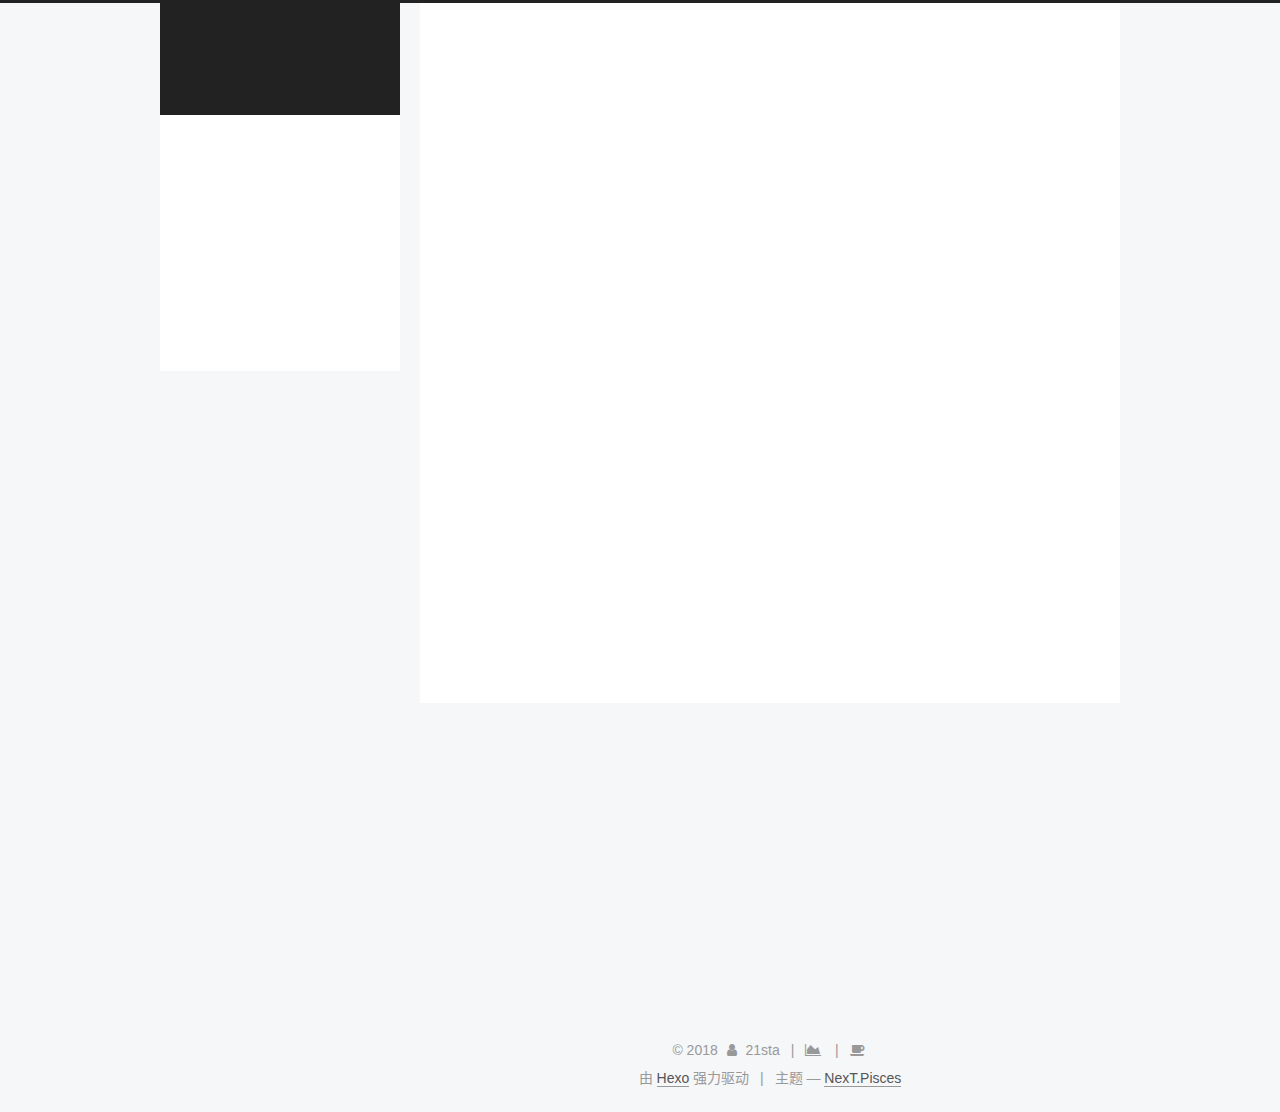
==== about/index.html @ e6b7f502 "Site updated: 2018-03-20 15:53:07" ====
<!DOCTYPE html>



  


<html class="theme-next pisces use-motion" lang="zh-CN">
<head>
  <meta charset="UTF-8"/>
<meta http-equiv="X-UA-Compatible" content="IE=edge" />
<meta name="viewport" content="width=device-width, initial-scale=1, maximum-scale=2"/>
<meta name="theme-color" content="#222">



  
  
  <link rel="stylesheet" href="/lib/needsharebutton/needsharebutton.css">




  
  
    
    
  <script src="/lib/pace/pace.min.js?v=1.0.2"></script>
  <link href="/lib/pace/pace-theme-minimal.min.css?v=1.0.2" rel="stylesheet">




  
  
  <link rel="stylesheet" media="all" href="/lib/Han/dist/han.min.css?v=3.3">




<meta http-equiv="Cache-Control" content="no-transform" />
<meta http-equiv="Cache-Control" content="no-siteapp" />
















  
  
  <link href="/lib/fancybox/source/jquery.fancybox.css?v=2.1.5" rel="stylesheet" type="text/css" />







<link href="/lib/font-awesome/css/font-awesome.min.css?v=4.6.2" rel="stylesheet" type="text/css" />

<link href="/css/main.css?v=6.0.6" rel="stylesheet" type="text/css" />


  <link rel="apple-touch-icon" sizes="180x180" href="/images/apple-touch-icon-next.png?v=6.0.6">


  <link rel="icon" type="image/png" sizes="32x32" href="/images/favicon-32x32-next.png?v=6.0.6">


  <link rel="icon" type="image/png" sizes="16x16" href="/images/favicon-16x16-next.png?v=6.0.6">


  <link rel="mask-icon" href="/images/logo.svg?v=6.0.6" color="#222">









<script type="text/javascript" id="hexo.configurations">
  var NexT = window.NexT || {};
  var CONFIG = {
    root: '/',
    scheme: 'Pisces',
    version: '6.0.6',
    sidebar: {"position":"left","display":"post","offset":12,"b2t":true,"scrollpercent":true,"onmobile":true},
    fancybox: true,
    fastclick: true,
    lazyload: true,
    tabs: true,
    motion: {"enable":true,"async":false,"transition":{"post_block":"fadeIn","post_header":"slideDownIn","post_body":"slideDownIn","coll_header":"slideLeftIn","sidebar":"slideUpIn"}},
    algolia: {
      applicationID: '',
      apiKey: '',
      indexName: '',
      hits: {"per_page":10},
      labels: {"input_placeholder":"Search for Posts","hits_empty":"We didn't find any results for the search: ${query}","hits_stats":"${hits} results found in ${time} ms"}
    }
  };
</script>


  




  <meta name="description" content="My Diary">
<meta property="og:type" content="website">
<meta property="og:title" content="about">
<meta property="og:url" content="http://21sta.github.io/about/index.html">
<meta property="og:site_name" content="21sta&#39;s Notes">
<meta property="og:description" content="My Diary">
<meta property="og:locale" content="zh-CN">
<meta property="og:updated_time" content="2018-03-19T18:52:12.191Z">
<meta name="twitter:card" content="summary">
<meta name="twitter:title" content="about">
<meta name="twitter:description" content="My Diary">



  <link rel="alternate" href="/atom.xml" title="21sta's Notes" type="application/atom+xml" />




  <link rel="canonical" href="http://21sta.github.io/about/"/>



<script type="text/javascript" id="page.configurations">
  CONFIG.page = {
    sidebar: "",
  };
</script>

  <title>about | 21sta's Notes</title>
  









  <noscript>
  <style type="text/css">
    .use-motion .motion-element,
    .use-motion .brand,
    .use-motion .menu-item,
    .sidebar-inner,
    .use-motion .post-block,
    .use-motion .pagination,
    .use-motion .comments,
    .use-motion .post-header,
    .use-motion .post-body,
    .use-motion .collection-title { opacity: initial; }

    .use-motion .logo,
    .use-motion .site-title,
    .use-motion .site-subtitle {
      opacity: initial;
      top: initial;
    }

    .use-motion {
      .logo-line-before i { left: initial; }
      .logo-line-after i { right: initial; }
    }
  </style>
</noscript>

</head>

<body itemscope itemtype="http://schema.org/WebPage" lang="zh-CN">

  
  
    
  

  <div class="container sidebar-position-left page-post-detail">
    <div class="headband"></div>

    <header id="header" class="header" itemscope itemtype="http://schema.org/WPHeader">
      <div class="header-inner"> 

<div class="site-brand-wrapper">
  <div class="site-meta ">
    

    <div class="custom-logo-site-title">
      <a href="/" class="brand" rel="start">
        <span class="logo-line-before"><i></i></span>
        <span class="site-title">21sta's Notes</span>
        <span class="logo-line-after"><i></i></span>
      </a>
    </div>
      
        <p class="site-subtitle">网络记事本</p>
      
  </div>

  <div class="site-nav-toggle">
    <button aria-label="切换导航栏">
      <span class="btn-bar"></span>
      <span class="btn-bar"></span>
      <span class="btn-bar"></span>
    </button>
  </div>
</div>

<nav class="site-nav">
  

  
    <ul id="menu" class="menu">
      
        
        
          
  <li class="menu-item menu-item-home">
    <a href="/" rel="section">
      <i class="menu-item-icon fa fa-fw fa-home"></i> <br />首页</a>
</li>

      
        
        
          
  <li class="menu-item menu-item-archives">
    <a href="/archives/" rel="section">
      <i class="menu-item-icon fa fa-fw fa-archive"></i> <br />归档<span class="badge">2</span>
      </a>
</li>

      
        
        
          
  <li class="menu-item menu-item-tags">
    <a href="/tags/" rel="section">
      <i class="menu-item-icon fa fa-fw fa-tags"></i> <br />标签<span class="badge">2</span>
      </a>
</li>

      
        
        
          
  <li class="menu-item menu-item-about">
    <a href="/about/" rel="section">
      <i class="menu-item-icon fa fa-fw fa-user"></i> <br />关于</a>
</li>

      
        
        
          
  <li class="menu-item menu-item-links">
    <a href="/links/" rel="section">
      <i class="menu-item-icon fa fa-fw fa-link"></i> <br />友链</a>
</li>

      

      
        <li class="menu-item menu-item-search">
          
            <a href="javascript:;" class="popup-trigger">
          
            
              <i class="menu-item-icon fa fa-search fa-fw"></i> <br />搜索</a>
        </li>
      
    </ul>
  

  

  
    <div class="site-search">
      
  <div class="popup search-popup local-search-popup">
  <div class="local-search-header clearfix">
    <span class="search-icon">
      <i class="fa fa-search"></i>
    </span>
    <span class="popup-btn-close">
      <i class="fa fa-times-circle"></i>
    </span>
    <div class="local-search-input-wrapper">
      <input autocomplete="off"
             placeholder="搜索..." spellcheck="false"
             type="text" id="local-search-input">
    </div>
  </div>
  <div id="local-search-result"></div>
</div>



    </div>
  
</nav>


  



 </div>
    </header>

    


    <main id="main" class="main">
      <div class="main-inner">
        <div class="content-wrap">
          
            

    
    
      
      
    
      
      
    
      
      
    
      
      
    
      
      
    
    

  


          
          <div id="content" class="content">
            

  <div id="posts" class="posts-expand">
    
    
    
    <div class="post-block page">
      <header class="post-header">

<h1 class="post-title" itemprop="name headline">about</h1>

<div class="post-meta">
  
  



</div>

</header>

      
      
      
      <div class="post-body han-init-context">
        
        
          
        
      </div>
      
      
      
    </div>
    



    
    
    
  </div>


          </div>
          

  
    <div class="comments" id="comments">
    </div>
  



        </div>
        
          
  
  <div class="sidebar-toggle">
    <div class="sidebar-toggle-line-wrap">
      <span class="sidebar-toggle-line sidebar-toggle-line-first"></span>
      <span class="sidebar-toggle-line sidebar-toggle-line-middle"></span>
      <span class="sidebar-toggle-line sidebar-toggle-line-last"></span>
    </div>
  </div>

  <aside id="sidebar" class="sidebar">
    
      <div id="sidebar-dimmer"></div>
    
    <div class="sidebar-inner">

      

      

      <section class="site-overview-wrap sidebar-panel sidebar-panel-active">
        <div class="site-overview">
          <div class="site-author motion-element" itemprop="author" itemscope itemtype="http://schema.org/Person">
            
              <img class="site-author-image" itemprop="image"
                src="https://wx2.sinaimg.cn/thumb150/8e6cb447gy1fg0fpwsnx1j20j60j675j.jpg"
                alt="21sta" />
            
              <p class="site-author-name" itemprop="name">21sta</p>
              <p class="site-description motion-element" itemprop="description">My Diary</p>
          </div>

          
            <nav class="site-state motion-element">
              
                <div class="site-state-item site-state-posts">
                
                  <a href="/archives/">
                
                    <span class="site-state-item-count">2</span>
                    <span class="site-state-item-name">日志</span>
                  </a>
                </div>
              

              
                
                
                <div class="site-state-item site-state-categories">
                  <a href="/categories/index.html">
                    
                    
                      
                    
                    <span class="site-state-item-count">1</span>
                    <span class="site-state-item-name">分类</span>
                  </a>
                </div>
              

              
                
                
                <div class="site-state-item site-state-tags">
                  <a href="/tags/index.html">
                    
                    
                      
                    
                      
                    
                    <span class="site-state-item-count">2</span>
                    <span class="site-state-item-name">标签</span>
                  </a>
                </div>
              
            </nav>
          

          
            <div class="feed-link motion-element">
              <a href="/atom.xml" rel="alternate">
                <i class="fa fa-rss"></i>
                RSS
              </a>
            </div>
          

          
            <div class="links-of-author motion-element">
              
                <span class="links-of-author-item">
                  <a href="https://github.com/21sta" target="_blank" title="GitHub"><i class="fa fa-fw fa-github"></i>GitHub</a>
                  
                </span>
              
                <span class="links-of-author-item">
                  <a href="http://weibo.com/21sta" target="_blank" title="微博"><i class="fa fa-fw fa-weibo"></i>微博</a>
                  
                </span>
              
                <span class="links-of-author-item">
                  <a href="http://douban.com/people/21sta" target="_blank" title="豆瓣"><i class="fa fa-fw fa-globe"></i>豆瓣</a>
                  
                </span>
              
                <span class="links-of-author-item">
                  <a href="http://www.zhihu.com/people/cn21sta" target="_blank" title="知乎"><i class="fa fa-fw fa-globe"></i>知乎</a>
                  
                </span>
              
            </div>
          

          
          

          
          
            <div class="links-of-blogroll motion-element links-of-blogroll-inline">
              <div class="links-of-blogroll-title">
                <i class="fa  fa-fw fa-link"></i>
                Links
              </div>
              <ul class="links-of-blogroll-list">
                
                  <li class="links-of-blogroll-item">
                    <a href="http://theme-next.iissnan.com/" title="NexT使用文档" target="_blank">NexT使用文档</a>
                  </li>
                
                  <li class="links-of-blogroll-item">
                    <a href="https://leaferx.online" title="LEAFERx" target="_blank">LEAFERx</a>
                  </li>
                
                  <li class="links-of-blogroll-item">
                    <a href="http://notes.iissnan.com" title="IIssNan" target="_blank">IIssNan</a>
                  </li>
                
                  <li class="links-of-blogroll-item">
                    <a href="http://www.ixirong.com" title="自由" target="_blank">自由</a>
                  </li>
                
                  <li class="links-of-blogroll-item">
                    <a href="https://raincal.com" title="Raincal" target="_blank">Raincal</a>
                  </li>
                
                  <li class="links-of-blogroll-item">
                    <a href="http://www.arao.me" title="ARAO'S BLOG" target="_blank">ARAO'S BLOG</a>
                  </li>
                
                  <li class="links-of-blogroll-item">
                    <a href="https://blog.fooleap.org" title="Fooleap" target="_blank">Fooleap</a>
                  </li>
                
                  <li class="links-of-blogroll-item">
                    <a href="http://dmkf.xyz" title="程序员技术栈" target="_blank">程序员技术栈</a>
                  </li>
                
                  <li class="links-of-blogroll-item">
                    <a href="https://kmac007.me" title="kmac007" target="_blank">kmac007</a>
                  </li>
                
                  <li class="links-of-blogroll-item">
                    <a href="http://opoo.org" title="opoo" target="_blank">opoo</a>
                  </li>
                
                  <li class="links-of-blogroll-item">
                    <a href="http://shenzekun.cn" title="Moorez" target="_blank">Moorez</a>
                  </li>
                
                  <li class="links-of-blogroll-item">
                    <a href="http://www.april1985.com" title="APRIL" target="_blank">APRIL</a>
                  </li>
                
              </ul>
            </div>
          

          
            
          
          

        </div>
      </section>

      

      
        <div class="back-to-top">
          <i class="fa fa-arrow-up"></i>
          
            <span id="scrollpercent"><span>0</span>%</span>
          
        </div>
      

    </div>
  </aside>


        
      </div>
    </main>

    <footer id="footer" class="footer">
      <div class="footer-inner">
        <div class="copyright">&copy; <span itemprop="copyrightYear">2018</span>
  <span class="with-love">
    <i class="fa fa-user"></i>
  </span>
  <span class="author" itemprop="copyrightHolder">21sta</span>

  
    <span class="post-meta-divider">|</span>
    <span class="post-meta-item-icon">
      <i class="fa fa-area-chart"></i>
    </span>
    
    <span title="站点总字数"></span>
  

  
    <span class="post-meta-divider">|</span>
    <span class="post-meta-item-icon">
      <i class="fa fa-coffee"></i>
    </span>
    
    <span title="站点总阅读时长"></span>
  
</div>




  <div class="powered-by">由 <a class="theme-link" target="_blank" href="https://hexo.io">Hexo</a> 强力驱动</div>



  <span class="post-meta-divider">|</span>



  <div class="theme-info">主题 &mdash; <a class="theme-link" target="_blank" href="https://github.com/theme-next/hexo-theme-next">NexT.Pisces</a></div>




        








        
      </div>
    </footer>

    

    

  </div>

  

<script type="text/javascript">
  if (Object.prototype.toString.call(window.Promise) !== '[object Function]') {
    window.Promise = null;
  }
</script>





  



  






  













  



  
  
    <script type="text/javascript" src="/lib/jquery/index.js?v=2.1.3"></script>
  

  
  
    <script type="text/javascript" src="/lib/fastclick/lib/fastclick.min.js?v=1.0.6"></script>
  

  
  
    <script type="text/javascript" src="/lib/jquery_lazyload/jquery.lazyload.js?v=1.9.7"></script>
  

  
  
    <script type="text/javascript" src="/lib/velocity/velocity.min.js?v=1.2.1"></script>
  

  
  
    <script type="text/javascript" src="/lib/velocity/velocity.ui.min.js?v=1.2.1"></script>
  

  
  
    <script type="text/javascript" src="/lib/fancybox/source/jquery.fancybox.pack.js?v=2.1.5"></script>
  

  
  
    <script type="text/javascript" src="/lib/reading_progress/reading_progress.js"></script>
  


  


  <script type="text/javascript" src="/js/src/utils.js?v=6.0.6"></script>

  <script type="text/javascript" src="/js/src/motion.js?v=6.0.6"></script>



  
  


  <script type="text/javascript" src="/js/src/affix.js?v=6.0.6"></script>

  <script type="text/javascript" src="/js/src/schemes/pisces.js?v=6.0.6"></script>



  
  <script type="text/javascript" src="/js/src/scrollspy.js?v=6.0.6"></script>
<script type="text/javascript" src="/js/src/post-details.js?v=6.0.6"></script>



  


  <script type="text/javascript" src="/js/src/bootstrap.js?v=6.0.6"></script>



  



	





  





  








  <script src="//cdn1.lncld.net/static/js/3.0.4/av-min.js"></script>
  
  
  <script src="//unpkg.com/valine/dist/Valine.min.js"></script>
  
  <script type="text/javascript">
    var GUEST = ['nick','mail','link'];
    var guest = 'nick,mail,link';
    guest = guest.split(',').filter(function (item) {
      return GUEST.indexOf(item)>-1;
    });
    new Valine({
        el: '#comments' ,
        verify: false,
        notify: false,
        appId: '337gGikY5wqgeUu5D2CzSbh7-gzGzoHsz',
        appKey: 'hsAPDXO1KFnT1AE06DlzmfPN',
        placeholder: 'Just go go',
        avatar:'mm',
        guest_info:guest,
        pageSize:'10' || 10,
    });
  </script>



  

  <script type="text/javascript">
    // Popup Window;
    var isfetched = false;
    var isXml = true;
    // Search DB path;
    var search_path = "search.xml";
    if (search_path.length === 0) {
      search_path = "search.xml";
    } else if (/json$/i.test(search_path)) {
      isXml = false;
    }
    var path = "/" + search_path;
    // monitor main search box;

    var onPopupClose = function (e) {
      $('.popup').hide();
      $('#local-search-input').val('');
      $('.search-result-list').remove();
      $('#no-result').remove();
      $(".local-search-pop-overlay").remove();
      $('body').css('overflow', '');
    }

    function proceedsearch() {
      $("body")
        .append('<div class="search-popup-overlay local-search-pop-overlay"></div>')
        .css('overflow', 'hidden');
      $('.search-popup-overlay').click(onPopupClose);
      $('.popup').toggle();
      var $localSearchInput = $('#local-search-input');
      $localSearchInput.attr("autocapitalize", "none");
      $localSearchInput.attr("autocorrect", "off");
      $localSearchInput.focus();
    }

    // search function;
    var searchFunc = function(path, search_id, content_id) {
      'use strict';

      // start loading animation
      $("body")
        .append('<div class="search-popup-overlay local-search-pop-overlay">' +
          '<div id="search-loading-icon">' +
          '<i class="fa fa-spinner fa-pulse fa-5x fa-fw"></i>' +
          '</div>' +
          '</div>')
        .css('overflow', 'hidden');
      $("#search-loading-icon").css('margin', '20% auto 0 auto').css('text-align', 'center');

      

      $.ajax({
        url: path,
        dataType: isXml ? "xml" : "json",
        async: true,
        success: function(res) {
          // get the contents from search data
          isfetched = true;
          $('.popup').detach().appendTo('.header-inner');
          var datas = isXml ? $("entry", res).map(function() {
            return {
              title: $("title", this).text(),
              content: $("content",this).text(),
              url: $("url" , this).text()
            };
          }).get() : res;
          var input = document.getElementById(search_id);
          var resultContent = document.getElementById(content_id);
          var inputEventFunction = function() {
            var searchText = input.value.trim().toLowerCase();
            var keywords = searchText.split(/[\s\-]+/);
            if (keywords.length > 1) {
              keywords.push(searchText);
            }
            var resultItems = [];
            if (searchText.length > 0) {
              // perform local searching
              datas.forEach(function(data) {
                var isMatch = false;
                var hitCount = 0;
                var searchTextCount = 0;
                var title = data.title.trim();
                var titleInLowerCase = title.toLowerCase();
                var content = data.content.trim().replace(/<[^>]+>/g,"");
                
                var contentInLowerCase = content.toLowerCase();
                var articleUrl = decodeURIComponent(data.url);
                var indexOfTitle = [];
                var indexOfContent = [];
                // only match articles with not empty titles
                if(title != '') {
                  keywords.forEach(function(keyword) {
                    function getIndexByWord(word, text, caseSensitive) {
                      var wordLen = word.length;
                      if (wordLen === 0) {
                        return [];
                      }
                      var startPosition = 0, position = [], index = [];
                      if (!caseSensitive) {
                        text = text.toLowerCase();
                        word = word.toLowerCase();
                      }
                      while ((position = text.indexOf(word, startPosition)) > -1) {
                        index.push({position: position, word: word});
                        startPosition = position + wordLen;
                      }
                      return index;
                    }

                    indexOfTitle = indexOfTitle.concat(getIndexByWord(keyword, titleInLowerCase, false));
                    indexOfContent = indexOfContent.concat(getIndexByWord(keyword, contentInLowerCase, false));
                  });
                  if (indexOfTitle.length > 0 || indexOfContent.length > 0) {
                    isMatch = true;
                    hitCount = indexOfTitle.length + indexOfContent.length;
                  }
                }

                // show search results

                if (isMatch) {
                  // sort index by position of keyword

                  [indexOfTitle, indexOfContent].forEach(function (index) {
                    index.sort(function (itemLeft, itemRight) {
                      if (itemRight.position !== itemLeft.position) {
                        return itemRight.position - itemLeft.position;
                      } else {
                        return itemLeft.word.length - itemRight.word.length;
                      }
                    });
                  });

                  // merge hits into slices

                  function mergeIntoSlice(text, start, end, index) {
                    var item = index[index.length - 1];
                    var position = item.position;
                    var word = item.word;
                    var hits = [];
                    var searchTextCountInSlice = 0;
                    while (position + word.length <= end && index.length != 0) {
                      if (word === searchText) {
                        searchTextCountInSlice++;
                      }
                      hits.push({position: position, length: word.length});
                      var wordEnd = position + word.length;

                      // move to next position of hit

                      index.pop();
                      while (index.length != 0) {
                        item = index[index.length - 1];
                        position = item.position;
                        word = item.word;
                        if (wordEnd > position) {
                          index.pop();
                        } else {
                          break;
                        }
                      }
                    }
                    searchTextCount += searchTextCountInSlice;
                    return {
                      hits: hits,
                      start: start,
                      end: end,
                      searchTextCount: searchTextCountInSlice
                    };
                  }

                  var slicesOfTitle = [];
                  if (indexOfTitle.length != 0) {
                    slicesOfTitle.push(mergeIntoSlice(title, 0, title.length, indexOfTitle));
                  }

                  var slicesOfContent = [];
                  while (indexOfContent.length != 0) {
                    var item = indexOfContent[indexOfContent.length - 1];
                    var position = item.position;
                    var word = item.word;
                    // cut out 100 characters
                    var start = position - 20;
                    var end = position + 80;
                    if(start < 0){
                      start = 0;
                    }
                    if (end < position + word.length) {
                      end = position + word.length;
                    }
                    if(end > content.length){
                      end = content.length;
                    }
                    slicesOfContent.push(mergeIntoSlice(content, start, end, indexOfContent));
                  }

                  // sort slices in content by search text's count and hits' count

                  slicesOfContent.sort(function (sliceLeft, sliceRight) {
                    if (sliceLeft.searchTextCount !== sliceRight.searchTextCount) {
                      return sliceRight.searchTextCount - sliceLeft.searchTextCount;
                    } else if (sliceLeft.hits.length !== sliceRight.hits.length) {
                      return sliceRight.hits.length - sliceLeft.hits.length;
                    } else {
                      return sliceLeft.start - sliceRight.start;
                    }
                  });

                  // select top N slices in content

                  var upperBound = parseInt('1');
                  if (upperBound >= 0) {
                    slicesOfContent = slicesOfContent.slice(0, upperBound);
                  }

                  // highlight title and content

                  function highlightKeyword(text, slice) {
                    var result = '';
                    var prevEnd = slice.start;
                    slice.hits.forEach(function (hit) {
                      result += text.substring(prevEnd, hit.position);
                      var end = hit.position + hit.length;
                      result += '<b class="search-keyword">' + text.substring(hit.position, end) + '</b>';
                      prevEnd = end;
                    });
                    result += text.substring(prevEnd, slice.end);
                    return result;
                  }

                  var resultItem = '';

                  if (slicesOfTitle.length != 0) {
                    resultItem += "<li><a href='" + articleUrl + "' class='search-result-title'>" + highlightKeyword(title, slicesOfTitle[0]) + "</a>";
                  } else {
                    resultItem += "<li><a href='" + articleUrl + "' class='search-result-title'>" + title + "</a>";
                  }

                  slicesOfContent.forEach(function (slice) {
                    resultItem += "<a href='" + articleUrl + "'>" +
                      "<p class=\"search-result\">" + highlightKeyword(content, slice) +
                      "...</p>" + "</a>";
                  });

                  resultItem += "</li>";
                  resultItems.push({
                    item: resultItem,
                    searchTextCount: searchTextCount,
                    hitCount: hitCount,
                    id: resultItems.length
                  });
                }
              })
            };
            if (keywords.length === 1 && keywords[0] === "") {
              resultContent.innerHTML = '<div id="no-result"><i class="fa fa-search fa-5x" /></div>'
            } else if (resultItems.length === 0) {
              resultContent.innerHTML = '<div id="no-result"><i class="fa fa-frown-o fa-5x" /></div>'
            } else {
              resultItems.sort(function (resultLeft, resultRight) {
                if (resultLeft.searchTextCount !== resultRight.searchTextCount) {
                  return resultRight.searchTextCount - resultLeft.searchTextCount;
                } else if (resultLeft.hitCount !== resultRight.hitCount) {
                  return resultRight.hitCount - resultLeft.hitCount;
                } else {
                  return resultRight.id - resultLeft.id;
                }
              });
              var searchResultList = '<ul class=\"search-result-list\">';
              resultItems.forEach(function (result) {
                searchResultList += result.item;
              })
              searchResultList += "</ul>";
              resultContent.innerHTML = searchResultList;
            }
          }

          if ('auto' === 'auto') {
            input.addEventListener('input', inputEventFunction);
          } else {
            $('.search-icon').click(inputEventFunction);
            input.addEventListener('keypress', function (event) {
              if (event.keyCode === 13) {
                inputEventFunction();
              }
            });
          }

          // remove loading animation
          $(".local-search-pop-overlay").remove();
          $('body').css('overflow', '');

          proceedsearch();
        }
      });
    }

    // handle and trigger popup window;
    $('.popup-trigger').click(function(e) {
      e.stopPropagation();
      if (isfetched === false) {
        searchFunc(path, 'local-search-input', 'local-search-result');
      } else {
        proceedsearch();
      };
    });

    $('.popup-btn-close').click(onPopupClose);
    $('.popup').click(function(e){
      e.stopPropagation();
    });
    $(document).on('keyup', function (event) {
      var shouldDismissSearchPopup = event.which === 27 &&
        $('.search-popup').is(':visible');
      if (shouldDismissSearchPopup) {
        onPopupClose();
      }
    });
  </script>





  

  
  <script src="https://cdn1.lncld.net/static/js/av-core-mini-0.6.4.js"></script>
  <script>AV.initialize("0CcuhsvUCSMpP4PeuLoBCTMi-gzGzoHsz", "EIX2FeA2nsMLpLev24TpjCbF");</script>
  <script>
    function showTime(Counter) {
      var query = new AV.Query(Counter);
      var entries = [];
      var $visitors = $(".leancloud_visitors");

      $visitors.each(function () {
        entries.push( $(this).attr("id").trim() );
      });

      query.containedIn('url', entries);
      query.find()
        .done(function (results) {
          var COUNT_CONTAINER_REF = '.leancloud-visitors-count';

          if (results.length === 0) {
            $visitors.find(COUNT_CONTAINER_REF).text(0);
            return;
          }

          for (var i = 0; i < results.length; i++) {
            var item = results[i];
            var url = item.get('url');
            var time = item.get('time');
            var element = document.getElementById(url);

            $(element).find(COUNT_CONTAINER_REF).text(time);
          }
          for(var i = 0; i < entries.length; i++) {
            var url = entries[i];
            var element = document.getElementById(url);
            var countSpan = $(element).find(COUNT_CONTAINER_REF);
            if( countSpan.text() == '') {
              countSpan.text(0);
            }
          }
        })
        .fail(function (object, error) {
          console.log("Error: " + error.code + " " + error.message);
        });
    }

    function addCount(Counter) {
      var $visitors = $(".leancloud_visitors");
      var url = $visitors.attr('id').trim();
      var title = $visitors.attr('data-flag-title').trim();
      var query = new AV.Query(Counter);

      query.equalTo("url", url);
      query.find({
        success: function(results) {
          if (results.length > 0) {
            var counter = results[0];
            counter.fetchWhenSave(true);
            counter.increment("time");
            
            counter.save(null, {
              success: function(counter) {
                
                  var $element = $(document.getElementById(url));
                  $element.find('.leancloud-visitors-count').text(counter.get('time'));
                
              },
              error: function(counter, error) {
                console.log('Failed to save Visitor num, with error message: ' + error.message);
              }
            });
          } else {
            
              var newcounter = new Counter();
              /* Set ACL */
              var acl = new AV.ACL();
              acl.setPublicReadAccess(true);
              acl.setPublicWriteAccess(true);
              newcounter.setACL(acl);
              /* End Set ACL */
              newcounter.set("title", title);
              newcounter.set("url", url);
              newcounter.set("time", 1);
              newcounter.save(null, {
                success: function(newcounter) {
                  var $element = $(document.getElementById(url));
                  $element.find('.leancloud-visitors-count').text(newcounter.get('time'));
                },
                error: function(newcounter, error) {
                  console.log('Failed to create');
                }
              });
            
          }
        },
        error: function(error) {
          console.log('Error:' + error.code + " " + error.message);
        }
      });
    }

    $(function() {
      var Counter = AV.Object.extend("Counter");
      if ($('.leancloud_visitors').length == 1) {
        addCount(Counter);
      } else if ($('.post-title-link').length > 1) {
        showTime(Counter);
      }
    });
  </script>



  

  

  

  
  
  
  <script src="/lib/needsharebutton/needsharebutton.js"></script>

  <script>
    
      pbOptions = {};
      
          pbOptions.iconStyle = "default";
      
          pbOptions.boxForm = "horizontal";
      
          pbOptions.position = "bottomCenter";
      
          pbOptions.networks = "Weibo,Wechat,Douban,QQZone,Twitter,Facebook";
      
      new needShareButton('#needsharebutton-postbottom', pbOptions);
    
    
  </script>

  

  
  
  
  <script src="/lib/pangu/dist/pangu.min.js?v=3.3"></script>
  <script type="text/javascript">pangu.spacingPage();</script>


  

  

  

</body>
</html>
---- css/main.css ----
/* normalize.css v3.0.2 | MIT License | git.io/normalize */
html {
  font-family: sans-serif; /* 1 */
  -ms-text-size-adjust: 100%; /* 2 */
  -webkit-text-size-adjust: 100%; /* 2 */
}
body {
  margin: 0;
}
article,
aside,
details,
figcaption,
figure,
footer,
header,
hgroup,
main,
menu,
nav,
section,
summary {
  display: block;
}
audio,
canvas,
progress,
video {
  display: inline-block; /* 1 */
  vertical-align: baseline; /* 2 */
}
audio:not([controls]) {
  display: none;
  height: 0;
}
[hidden],
template {
  display: none;
}
a {
  background-color: transparent;
}
a:active,
a:hover {
  outline: 0;
}
abbr[title] {
  border-bottom: 1px dotted;
}
b,
strong {
  font-weight: bold;
}
dfn {
  font-style: italic;
}
h1 {
  font-size: 2em;
  margin: 0.67em 0;
}
mark {
  background: #ff0;
  color: #000;
}
small {
  font-size: 80%;
}
sub,
sup {
  font-size: 75%;
  line-height: 0;
  position: relative;
  vertical-align: baseline;
}
sup {
  top: -0.5em;
}
sub {
  bottom: -0.25em;
}
img {
  border: 0;
}
svg:not(:root) {
  overflow: hidden;
}
figure {
  margin: 1em 40px;
}
hr {
  -moz-box-sizing: content-box;
  box-sizing: content-box;
  height: 0;
}
pre {
  overflow: auto;
}
code,
kbd,
pre,
samp {
  font-family: monospace, monospace;
  font-size: 1em;
}
button,
input,
optgroup,
select,
textarea {
  color: inherit; /* 1 */
  font: inherit; /* 2 */
  margin: 0; /* 3 */
}
button {
  overflow: visible;
}
button,
select {
  text-transform: none;
}
button,
html input[type="button"],
input[type="reset"],
input[type="submit"] {
  -webkit-appearance: button; /* 2 */
  cursor: pointer; /* 3 */
}
button[disabled],
html input[disabled] {
  cursor: default;
}
button::-moz-focus-inner,
input::-moz-focus-inner {
  border: 0;
  padding: 0;
}
input {
  line-height: normal;
}
input[type="checkbox"],
input[type="radio"] {
  box-sizing: border-box; /* 1 */
  padding: 0; /* 2 */
}
input[type="number"]::-webkit-inner-spin-button,
input[type="number"]::-webkit-outer-spin-button {
  height: auto;
}
input[type="search"] {
  -webkit-appearance: textfield; /* 1 */
  -moz-box-sizing: content-box;
  -webkit-box-sizing: content-box; /* 2 */
  box-sizing: content-box;
}
input[type="search"]::-webkit-search-cancel-button,
input[type="search"]::-webkit-search-decoration {
  -webkit-appearance: none;
}
fieldset {
  border: 1px solid #c0c0c0;
  margin: 0 2px;
  padding: 0.35em 0.625em 0.75em;
}
legend {
  border: 0; /* 1 */
  padding: 0; /* 2 */
}
textarea {
  overflow: auto;
}
optgroup {
  font-weight: bold;
}
table {
  border-collapse: collapse;
  border-spacing: 0;
}
td,
th {
  padding: 0;
}
::selection {
  background: #262a30;
  color: #fff;
}
body {
  position: relative;
  font-family: 'Lato', "PingFang SC", "Microsoft YaHei", sans-serif;
  font-size: 14px;
  line-height: 2;
  color: #555;
  background: #f5f7f9;
}
@media (max-width: 767px) {
  body {
    padding-right: 0 !important;
  }
}
@media (min-width: 768px) and (max-width: 991px) {
  body {
    padding-right: 0 !important;
  }
}
@media (min-width: 1600px) {
  body {
    font-size: 16px;
  }
}
h1,
h2,
h3,
h4,
h5,
h6 {
  margin: 0;
  padding: 0;
  font-weight: bold;
  line-height: 1.5;
  font-family: 'Lato', "PingFang SC", "Microsoft YaHei", sans-serif;
}
h1,
h2,
h3,
h4,
h5,
h6 {
  margin: 20px 0 15px;
}
h1 {
  font-size: 22px;
}
@media (max-width: 767px) {
  h1 {
    font-size: 18px;
  }
}
h2 {
  font-size: 20px;
}
@media (max-width: 767px) {
  h2 {
    font-size: 16px;
  }
}
h3 {
  font-size: 18px;
}
@media (max-width: 767px) {
  h3 {
    font-size: 14px;
  }
}
h4 {
  font-size: 16px;
}
@media (max-width: 767px) {
  h4 {
    font-size: 12px;
  }
}
h5 {
  font-size: 14px;
}
@media (max-width: 767px) {
  h5 {
    font-size: 10px;
  }
}
h6 {
  font-size: 12px;
}
@media (max-width: 767px) {
  h6 {
    font-size: 8px;
  }
}
p {
  margin: 0 0 20px 0;
}
a {
  color: #555;
  text-decoration: none;
  outline: none;
  border-bottom: 1px solid #999;
  word-wrap: break-word;
}
a:hover {
  color: #222;
  border-bottom-color: #222;
}
blockquote {
  margin: 0;
  padding: 0;
}
img {
  display: block;
  margin: auto;
  max-width: 100%;
  height: auto;
}
hr {
  margin: 40px 0;
  height: 3px;
  border: none;
  background-color: #ddd;
  background-image: repeating-linear-gradient(-45deg, #fff, #fff 4px, transparent 4px, transparent 8px);
}
blockquote {
  padding: 0 15px;
  color: #666;
  border-left: 4px solid #ddd;
}
blockquote cite::before {
  content: "-";
  padding: 0 5px;
}
dt {
  font-weight: 700;
}
dd {
  margin: 0;
  padding: 0;
}
kbd {
  border: 1px solid #ccc;
  border-radius: 0.2em;
  box-shadow: 0.1em 0.1em 0.2em rgba(0,0,0,0.1);
  background-color: #f9f9f9;
  font-family: inherit;
  background-image: -webkit-linear-gradient(top, #eee, #fff, #eee);
  padding: 0.1em 0.3em;
  white-space: nowrap;
}
.text-left {
  text-align: left;
}
.text-center {
  text-align: center;
}
.text-right {
  text-align: right;
}
.text-justify {
  text-align: justify;
}
.text-nowrap {
  white-space: nowrap;
}
.text-lowercase {
  text-transform: lowercase;
}
.text-uppercase {
  text-transform: uppercase;
}
.text-capitalize {
  text-transform: capitalize;
}
.center-block {
  display: block;
  margin-left: auto;
  margin-right: auto;
}
.clearfix:before,
.clearfix:after {
  content: " ";
  display: table;
}
.clearfix:after {
  clear: both;
}
.pullquote {
  width: 45%;
}
.pullquote.left {
  float: left;
  margin-left: 5px;
  margin-right: 10px;
}
.pullquote.right {
  float: right;
  margin-left: 10px;
  margin-right: 5px;
}
.affix.affix.affix {
  position: fixed;
}
.translation {
  margin-top: -20px;
  font-size: 14px;
  color: #999;
}
.scrollbar-measure {
  width: 100px;
  height: 100px;
  overflow: scroll;
  position: absolute;
  top: -9999px;
}
.use-motion .motion-element {
  opacity: 0;
}
table {
  margin: 20px 0;
  width: 100%;
  border-collapse: collapse;
  border-spacing: 0;
  border: 1px solid #ddd;
  font-size: 14px;
  word-wrap: break-all;
}
table>tbody>tr:nth-of-type(odd) {
  background-color: #f9f9f9;
}
table>tbody>tr:hover {
  background-color: #f5f5f5;
}
caption,
th,
td {
  padding: 8px;
  text-align: left;
  vertical-align: middle;
  font-weight: normal;
}
th,
td {
  border-bottom: 3px solid #ddd;
  border-right: 1px solid #eee;
}
th {
  padding-bottom: 10px;
  font-weight: 700;
}
td {
  border-bottom-width: 1px;
}
html,
body {
  height: 100%;
}
.container {
  position: relative;
  min-height: 100%;
}
.header-inner {
  margin: 0 auto;
  padding: 100px 0 70px;
  width: 700px;
}
@media (min-width: 1600px) {
  .container .header-inner {
    width: 900px;
  }
}
.main {
  padding-bottom: 150px;
}
.main-inner {
  margin: 0 auto;
  width: 700px;
}
@media (min-width: 1600px) {
  .container .main-inner {
    width: 900px;
  }
}
.footer {
  position: absolute;
  left: 0;
  bottom: 0;
  width: 100%;
  min-height: 50px;
}
.footer-inner {
  box-sizing: border-box;
  margin: 20px auto;
  width: 700px;
}
@media (min-width: 1600px) {
  .container .footer-inner {
    width: 900px;
  }
}
pre,
.highlight {
  overflow: auto;
  margin: 20px 0;
  padding: 0;
  font-size: 14px;
  color: #4d4d4c;
  background: #f7f7f7;
  line-height: 1.6;
}
pre,
code {
  font-family: consolas, Menlo, "PingFang SC", "Microsoft YaHei", monospace;
}
code {
  padding: 2px 4px;
  word-wrap: break-word;
  color: #555;
  background: #eee;
  border-radius: 3px;
  font-size: 14px;
}
pre {
  padding: 10px;
}
pre code {
  padding: 0;
  color: #4d4d4c;
  background: none;
  text-shadow: none;
}
.highlight {
  border-radius: 1px;
}
.highlight pre {
  border: none;
  margin: 0;
  padding: 10px 0;
}
.highlight table {
  margin: 0;
  width: auto;
  border: none;
}
.highlight td {
  border: none;
  padding: 0;
}
.highlight figcaption {
  font-size: 1em;
  color: #4d4d4c;
  line-height: 1em;
  margin-bottom: 1em;
}
.highlight figcaption:before,
.highlight figcaption:after {
  content: " ";
  display: table;
}
.highlight figcaption:after {
  clear: both;
}
.highlight figcaption a {
  float: right;
  color: #4d4d4c;
}
.highlight figcaption a:hover {
  border-bottom-color: #4d4d4c;
}
.highlight .gutter pre {
  padding-left: 10px;
  padding-right: 10px;
  color: #869194;
  text-align: right;
  background-color: #eff2f3;
}
.highlight .code pre {
  width: 100%;
  padding-left: 10px;
  padding-right: 10px;
  background-color: #f7f7f7;
}
.highlight .line {
  height: 20px;
}
.gutter {
  -webkit-user-select: none;
  -moz-user-select: none;
  -ms-user-select: none;
  user-select: none;
}
.gist table {
  width: auto;
}
.gist table td {
  border: none;
}
pre .deletion {
  background: #fdd;
}
pre .addition {
  background: #dfd;
}
pre .meta {
  color: #8959a8;
}
pre .comment {
  color: #8e908c;
}
pre .variable,
pre .attribute,
pre .tag,
pre .regexp,
pre .ruby .constant,
pre .xml .tag .title,
pre .xml .pi,
pre .xml .doctype,
pre .html .doctype,
pre .css .id,
pre .css .class,
pre .css .pseudo {
  color: #c82829;
}
pre .number,
pre .preprocessor,
pre .built_in,
pre .literal,
pre .params,
pre .constant,
pre .command {
  color: #f5871f;
}
pre .ruby .class .title,
pre .css .rules .attribute,
pre .string,
pre .value,
pre .inheritance,
pre .header,
pre .ruby .symbol,
pre .xml .cdata,
pre .special,
pre .number,
pre .formula {
  color: #718c00;
}
pre .title,
pre .css .hexcolor {
  color: #3e999f;
}
pre .function,
pre .python .decorator,
pre .python .title,
pre .ruby .function .title,
pre .ruby .title .keyword,
pre .perl .sub,
pre .javascript .title,
pre .coffeescript .title {
  color: #4271ae;
}
pre .keyword,
pre .javascript .function {
  color: #8959a8;
}
.full-image.full-image.full-image.full-image {
  border: none;
  max-width: 100%;
  width: auto;
  margin: 20px auto 25px;
}
.blockquote-center,
.page-home .post-type-quote blockquote,
.page-post-detail .post-type-quote blockquote {
  position: relative;
  margin: 40px 0;
  padding: 0;
  border-left: none;
  text-align: center;
}
.blockquote-center::before,
.page-home .post-type-quote blockquote::before,
.page-post-detail .post-type-quote blockquote::before,
.blockquote-center::after,
.page-home .post-type-quote blockquote::after,
.page-post-detail .post-type-quote blockquote::after {
  position: absolute;
  content: ' ';
  display: block;
  width: 100%;
  height: 24px;
  opacity: 0.2;
  background-repeat: no-repeat;
  background-position: 0 -6px;
  background-size: 22px 22px;
}
.blockquote-center::before,
.page-home .post-type-quote blockquote::before,
.page-post-detail .post-type-quote blockquote::before {
  top: -20px;
  background-image: url("../images/quote-l.svg");
  border-top: 1px solid #ccc;
}
.blockquote-center::after,
.page-home .post-type-quote blockquote::after,
.page-post-detail .post-type-quote blockquote::after {
  bottom: -20px;
  background-image: url("../images/quote-r.svg");
  border-bottom: 1px solid #ccc;
  background-position: 100% 8px;
}
.blockquote-center p,
.page-home .post-type-quote blockquote p,
.page-post-detail .post-type-quote blockquote p,
.blockquote-center div,
.page-home .post-type-quote blockquote div,
.page-post-detail .post-type-quote blockquote div {
  text-align: center;
}
.post .post-body .group-picture img {
  box-sizing: border-box;
  padding: 0 3px;
  border: none;
}
.post .group-picture-row {
  overflow: hidden;
  margin-top: 6px;
}
.post .group-picture-row:first-child {
  margin-top: 0;
}
.post .group-picture-column {
  float: left;
}
.page-post-detail .post-body .group-picture-column {
  float: none;
  margin-top: 10px;
  width: auto !important;
}
.page-post-detail .post-body .group-picture-column img {
  margin: 0 auto;
}
.page-archive .group-picture-container {
  overflow: hidden;
}
.page-archive .group-picture-row {
  float: left;
}
.page-archive .group-picture-row:first-child {
  margin-top: 6px;
}
.page-archive .group-picture-column {
  max-width: 150px;
  max-height: 150px;
}
.post-body .note {
  position: relative;
  padding: 15px;
  margin-bottom: 20px;
  border: 1px solid #eee;
  border-left-width: 5px;
  border-radius: 3px;
}
.post-body .note h2,
.post-body .note h3,
.post-body .note h4,
.post-body .note h5,
.post-body .note h6 {
  margin-top: 3px;
  margin-bottom: 0;
  border-bottom: initial;
  padding-top: 0 !important;
}
.post-body .note p:first-child,
.post-body .note ul:first-child,
.post-body .note ol:first-child,
.post-body .note table:first-child,
.post-body .note pre:first-child,
.post-body .note blockquote:first-child {
  margin-top: 0;
}
.post-body .note p:last-child,
.post-body .note ul:last-child,
.post-body .note ol:last-child,
.post-body .note table:last-child,
.post-body .note pre:last-child,
.post-body .note blockquote:last-child {
  margin-bottom: 0;
}
.post-body .note:not(.no-icon) {
  padding-left: 45px;
}
.post-body .note:not(.no-icon):before {
  position: absolute;
  font-family: 'FontAwesome';
  font-size: larger;
  top: 13px;
  left: 15px;
}
.post-body .note.default {
  border-left-color: #777;
}
.post-body .note.default h2,
.post-body .note.default h3,
.post-body .note.default h4,
.post-body .note.default h5,
.post-body .note.default h6 {
  color: #777;
}
.post-body .note.default:not(.no-icon):before {
  content: "\f0a9";
  color: #777;
}
.post-body .note.primary {
  border-left-color: #6f42c1;
}
.post-body .note.primary h2,
.post-body .note.primary h3,
.post-body .note.primary h4,
.post-body .note.primary h5,
.post-body .note.primary h6 {
  color: #6f42c1;
}
.post-body .note.primary:not(.no-icon):before {
  content: "\f055";
  color: #6f42c1;
}
.post-body .note.info {
  border-left-color: #428bca;
}
.post-body .note.info h2,
.post-body .note.info h3,
.post-body .note.info h4,
.post-body .note.info h5,
.post-body .note.info h6 {
  color: #428bca;
}
.post-body .note.info:not(.no-icon):before {
  content: "\f05a";
  color: #428bca;
}
.post-body .note.success {
  border-left-color: #5cb85c;
}
.post-body .note.success h2,
.post-body .note.success h3,
.post-body .note.success h4,
.post-body .note.success h5,
.post-body .note.success h6 {
  color: #5cb85c;
}
.post-body .note.success:not(.no-icon):before {
  content: "\f058";
  color: #5cb85c;
}
.post-body .note.warning {
  border-left-color: #f0ad4e;
}
.post-body .note.warning h2,
.post-body .note.warning h3,
.post-body .note.warning h4,
.post-body .note.warning h5,
.post-body .note.warning h6 {
  color: #f0ad4e;
}
.post-body .note.warning:not(.no-icon):before {
  content: "\f06a";
  color: #f0ad4e;
}
.post-body .note.danger {
  border-left-color: #d9534f;
}
.post-body .note.danger h2,
.post-body .note.danger h3,
.post-body .note.danger h4,
.post-body .note.danger h5,
.post-body .note.danger h6 {
  color: #d9534f;
}
.post-body .note.danger:not(.no-icon):before {
  content: "\f056";
  color: #d9534f;
}
.post-body .label {
  display: inline;
  padding: 0 2px;
  white-space: nowrap;
}
.post-body .label.default {
  background-color: #f0f0f0;
}
.post-body .label.primary {
  background-color: #efe6f7;
}
.post-body .label.info {
  background-color: #e5f2f8;
}
.post-body .label.success {
  background-color: #e7f4e9;
}
.post-body .label.warning {
  background-color: #fcf6e1;
}
.post-body .label.danger {
  background-color: #fae8eb;
}
.post-body .tabs {
  position: relative;
  display: block;
  margin-bottom: 20px;
  padding-top: 10px;
}
.post-body .tabs ul.nav-tabs {
  margin: 0;
  padding: 0;
  display: flex;
  margin-bottom: -1px;
}
@media (max-width: 413px) {
  .post-body .tabs ul.nav-tabs {
    display: block;
    margin-bottom: 5px;
  }
}
.post-body .tabs ul.nav-tabs li.tab {
  list-style-type: none !important;
  margin: 0 0.25em 0 0;
  border-top: 3px solid transparent;
  border-left: 1px solid transparent;
  border-right: 1px solid transparent;
}
@media (max-width: 413px) {
  .post-body .tabs ul.nav-tabs li.tab {
    margin: initial;
    border-top: 1px solid transparent;
    border-left: 3px solid transparent;
    border-right: 1px solid transparent;
    border-bottom: 1px solid transparent;
  }
}
.post-body .tabs ul.nav-tabs li.tab a {
  outline: 0;
  border-bottom: initial;
  display: block;
  line-height: 1.8em;
  padding: 0.25em 0.75em;
  transition-duration: 0.2s;
  transition-timing-function: ease-out;
  transition-delay: 0s;
}
.post-body .tabs ul.nav-tabs li.tab a i {
  width: 1.285714285714286em;
}
.post-body .tabs ul.nav-tabs li.tab.active {
  border-top: 3px solid #fc6423;
  border-left: 1px solid #ddd;
  border-right: 1px solid #ddd;
  background-color: #fff;
}
@media (max-width: 413px) {
  .post-body .tabs ul.nav-tabs li.tab.active {
    border-top: 1px solid #ddd;
    border-left: 3px solid #fc6423;
    border-right: 1px solid #ddd;
    border-bottom: 1px solid #ddd;
  }
}
.post-body .tabs ul.nav-tabs li.tab.active a {
  cursor: default;
  color: #555;
}
.post-body .tabs .tab-content {
  background-color: #fff;
}
.post-body .tabs .tab-content .tab-pane {
  border: 1px solid #ddd;
  padding: 20px 20px 0 20px;
}
.post-body .tabs .tab-content .tab-pane:not(.active) {
  display: none !important;
}
.post-body .tabs .tab-content .tab-pane.active {
  display: block !important;
}
.btn {
  display: inline-block;
  padding: 0 20px;
  font-size: 14px;
  color: #555;
  background: #fff;
  border: 2px solid #555;
  text-decoration: none;
  border-radius: 2px;
  transition-property: background-color;
  transition-duration: 0.2s;
  transition-timing-function: ease-in-out;
  transition-delay: 0s;
  line-height: 2;
}
.btn:hover {
  border-color: #222;
  color: #fff;
  background: #222;
}
.btn +.btn {
  margin: 0 0 8px 8px;
}
.btn .fa-fw {
  width: 1.285714285714286em;
  text-align: left;
}
.btn-bar {
  display: block;
  width: 22px;
  height: 2px;
  background: #555;
  border-radius: 1px;
}
.btn-bar+.btn-bar {
  margin-top: 4px;
}
.pagination {
  margin: 120px 0 40px;
  text-align: center;
  border-top: 1px solid #eee;
}
.page-number-basic,
.pagination .prev,
.pagination .next,
.pagination .page-number,
.pagination .space {
  display: inline-block;
  position: relative;
  top: -1px;
  margin: 0 10px;
  padding: 0 11px;
}
@media (max-width: 767px) {
  .page-number-basic,
  .pagination .prev,
  .pagination .next,
  .pagination .page-number,
  .pagination .space {
    margin: 0 5px;
  }
}
.pagination .prev,
.pagination .next,
.pagination .page-number {
  border-bottom: 0;
  border-top: 1px solid #eee;
  transition-property: border-color;
  transition-duration: 0.2s;
  transition-timing-function: ease-in-out;
  transition-delay: 0s;
}
.pagination .prev:hover,
.pagination .next:hover,
.pagination .page-number:hover {
  border-top-color: #222;
}
.pagination .space {
  padding: 0;
  margin: 0;
}
.pagination .prev {
  margin-left: 0;
}
.pagination .next {
  margin-right: 0;
}
.pagination .page-number.current {
  color: #fff;
  background: #ccc;
  border-top-color: #ccc;
}
@media (max-width: 767px) {
  .pagination {
    border-top: none;
  }
  .pagination .prev,
  .pagination .next,
  .pagination .page-number {
    margin-bottom: 10px;
    border-top: 0;
    border-bottom: 1px solid #eee;
    padding: 0 10px;
  }
  .pagination .prev:hover,
  .pagination .next:hover,
  .pagination .page-number:hover {
    border-bottom-color: #222;
  }
}
.comments {
  margin: 60px 20px 0;
}
.tag-cloud {
  text-align: center;
}
.tag-cloud a {
  display: inline-block;
  margin: 10px;
}
.back-to-top {
  display: none;
  margin: 20px -10px -20px;
  background: #f5f7f9;
  font-size: 12px;
  opacity: 0.6;
  cursor: pointer;
  text-align: center;
  -webkit-transform: translateZ(0);
  transition-duration: 0.2s;
  transition-timing-function: ease-in-out;
  transition-delay: 0s;
}
.back-to-top:hover {
  opacity: 0.8;
}
@media (min-width: 768px) and (max-width: 991px) {
  .back-to-top {
    right: 20px;
    opacity: 0.8;
  }
}
@media (max-width: 767px) {
  .back-to-top {
    right: 20px;
    opacity: 0.8;
  }
}
.back-to-top.back-to-top-on {
  display: block;
}
.header {
  background: transparent;
}
.header-inner {
  position: relative;
}
.headband {
  height: 3px;
  background: #222;
}
.site-meta {
  margin: 0;
  text-align: center;
}
@media (max-width: 767px) {
  .site-meta {
    text-align: center;
  }
}
.brand {
  position: relative;
  display: inline-block;
  padding: 0 40px;
  color: #fff;
  background: #222;
  border-bottom: none;
}
.brand:hover {
  color: #fff;
}
.logo {
  display: inline-block;
  margin-right: 5px;
  line-height: 36px;
  vertical-align: top;
}
.site-title {
  display: inline-block;
  vertical-align: top;
  line-height: 36px;
  font-size: 20px;
  font-weight: normal;
  font-family: 'Lato', "PingFang SC", "Microsoft YaHei", sans-serif;
}
.site-subtitle {
  margin-top: 10px;
  font-size: 13px;
  color: #ddd;
}
.use-motion .brand {
  opacity: 0;
}
.use-motion .logo,
.use-motion .site-title,
.use-motion .site-subtitle {
  opacity: 0;
  position: relative;
  top: -10px;
}
.site-nav-toggle {
  display: none;
  position: absolute;
  top: 10px;
  left: 10px;
}
@media (max-width: 767px) {
  .site-nav-toggle {
    display: block;
  }
}
.site-nav-toggle button {
  margin-top: 2px;
  padding: 9px 10px;
  background: transparent;
  border: none;
}
@media (max-width: 767px) {
  .site-nav {
    display: none;
    margin: 0 -10px;
    padding: 0 10px;
    clear: both;
    border-top: 1px solid #ddd;
  }
}
@media (min-width: 768px) and (max-width: 991px) {
  .site-nav {
    display: block !important;
  }
}
@media (min-width: 992px) {
  .site-nav {
    display: block !important;
  }
}
.menu {
  margin-top: 20px;
  padding-left: 0;
  text-align: center;
}
.menu .menu-item {
  display: inline-block;
  margin: 0 10px;
  list-style: none;
}
@media screen and (max-width: 767px) {
  .menu .menu-item {
    margin-top: 10px;
  }
}
.menu .menu-item a {
  display: block;
  font-size: 13px;
  line-height: inherit;
  border-bottom: 1px solid transparent;
  transition-property: border-color;
  transition-duration: 0.2s;
  transition-timing-function: ease-in-out;
  transition-delay: 0s;
}
.menu .menu-item a:hover,
.menu-item-active a {
  border-bottom-color: #222;
}
.menu .menu-item .fa {
  margin-right: 5px;
}
.use-motion .menu-item {
  opacity: 0;
}
.post-body {
  font-family: 'Lato', "PingFang SC", "Microsoft YaHei", sans-serif;
}
@media (max-width: 767px) {
  .post-body {
    word-break: break-word;
  }
}
.post-body .fancybox img {
  display: block !important;
  margin: 0 auto;
  cursor: pointer;
  cursor: zoom-in;
  cursor: -webkit-zoom-in;
}
.post-body .image-caption,
.post-body .figure .caption {
  margin: -20px auto 15px;
  text-align: center;
  font-size: 14px;
  color: #999;
  font-weight: bold;
  line-height: 1;
}
.post-sticky-flag {
  display: inline-block;
  font-size: 16px;
  -ms-transform: rotate(30deg);
  -webkit-transform: rotate(30deg);
  -moz-transform: rotate(30deg);
  -ms-transform: rotate(30deg);
  -o-transform: rotate(30deg);
  transform: rotate(30deg);
}
.use-motion .post-block,
.use-motion .pagination,
.use-motion .comments {
  opacity: 0;
}
.use-motion .post-header {
  opacity: 0;
}
.use-motion .post-body {
  opacity: 0;
}
.use-motion .collection-title {
  opacity: 0;
}
.posts-expand {
  padding-top: 40px;
}
@media (max-width: 767px) {
  .posts-expand {
    margin: 0 20px;
  }
  .post-body pre .gutter pre {
    padding-right: 10px;
  }
  .post-body .highlight {
    margin-left: 0px;
    margin-right: 0px;
    padding: 0;
  }
  .post-body .highlight .gutter pre {
    padding-right: 10px;
  }
}
@media (min-width: 992px) {
  .posts-expand .post-body {
    text-align: justify;
  }
}
.posts-expand .post-body h2,
.posts-expand .post-body h3,
.posts-expand .post-body h4,
.posts-expand .post-body h5,
.posts-expand .post-body h6 {
  padding-top: 10px;
}
.posts-expand .post-body h2 .header-anchor,
.posts-expand .post-body h3 .header-anchor,
.posts-expand .post-body h4 .header-anchor,
.posts-expand .post-body h5 .header-anchor,
.posts-expand .post-body h6 .header-anchor {
  float: right;
  margin-left: 10px;
  color: #ccc;
  border-bottom-style: none;
  visibility: hidden;
}
.posts-expand .post-body h2 .header-anchor:hover,
.posts-expand .post-body h3 .header-anchor:hover,
.posts-expand .post-body h4 .header-anchor:hover,
.posts-expand .post-body h5 .header-anchor:hover,
.posts-expand .post-body h6 .header-anchor:hover {
  color: inherit;
}
.posts-expand .post-body h2:hover .header-anchor,
.posts-expand .post-body h3:hover .header-anchor,
.posts-expand .post-body h4:hover .header-anchor,
.posts-expand .post-body h5:hover .header-anchor,
.posts-expand .post-body h6:hover .header-anchor {
  visibility: visible;
}
.posts-expand .post-body ul li {
  list-style: circle;
}
.posts-expand .post-body img {
  box-sizing: border-box;
  margin: auto;
  padding: 3px;
  border: 1px solid #ddd;
}
.posts-expand .post-body .fancybox img {
  margin: 0 auto 25px;
}
.posts-expand .post-body img {
  margin: 0 auto 25px;
}
@media (max-width: 767px) {
  .posts-collapse {
    margin: 0 20px;
  }
  .posts-collapse .post-title,
  .posts-collapse .post-meta {
    display: block;
    width: auto;
    text-align: left;
  }
}
.posts-collapse {
  position: relative;
  z-index: 1010;
  margin-left: 55px;
}
.posts-collapse::after {
  content: " ";
  position: absolute;
  top: 20px;
  left: 0;
  margin-left: -2px;
  width: 4px;
  height: 100%;
  background: #f5f5f5;
  z-index: -1;
}
@media (max-width: 767px) {
  .posts-collapse {
    margin: 0 20px;
  }
}
.posts-collapse .collection-title {
  position: relative;
  margin: 60px 0;
}
.posts-collapse .collection-title h1,
.posts-collapse .collection-title h2 {
  margin-left: 20px;
}
.posts-collapse .collection-title small {
  color: #bbb;
  margin-left: 5px;
}
.posts-collapse .collection-title::before {
  content: " ";
  position: absolute;
  left: 0;
  top: 50%;
  margin-left: -4px;
  margin-top: -4px;
  width: 8px;
  height: 8px;
  background: #bbb;
  border-radius: 50%;
}
.posts-collapse .post {
  margin: 30px 0;
}
.posts-collapse .post-header {
  position: relative;
  transition-duration: 0.2s;
  transition-timing-function: ease-in-out;
  transition-delay: 0s;
  transition-property: border;
  border-bottom: 1px dashed #ccc;
}
.posts-collapse .post-header::before {
  content: " ";
  position: absolute;
  left: 0;
  top: 12px;
  width: 6px;
  height: 6px;
  margin-left: -4px;
  background: #bbb;
  border-radius: 50%;
  border: 1px solid #fff;
  transition-duration: 0.2s;
  transition-timing-function: ease-in-out;
  transition-delay: 0s;
  transition-property: background;
}
.posts-collapse .post-header:hover {
  border-bottom-color: #666;
}
.posts-collapse .post-header:hover::before {
  background: #222;
}
.posts-collapse .post-meta {
  position: absolute;
  font-size: 12px;
  left: 20px;
  top: 5px;
}
.posts-collapse .post-comments-count {
  display: none;
}
.posts-collapse .post-title {
  margin-left: 60px;
  font-size: 16px;
  font-weight: normal;
  line-height: inherit;
}
.posts-collapse .post-title::after {
  margin-left: 3px;
  opacity: 0.6;
}
.posts-collapse .post-title a {
  color: #666;
  border-bottom: none;
}
.page-home .post-type-quote .post-header,
.page-post-detail .post-type-quote .post-header,
.page-home .post-type-quote .post-tags,
.page-post-detail .post-type-quote .post-tags {
  display: none;
}
.posts-expand .post-title {
  text-align: center;
  word-break: break-word;
  font-weight: 400;
}
.posts-expand .post-title-link {
  display: inline-block;
  position: relative;
  color: #555;
  border-bottom: none;
  line-height: 1.2;
  vertical-align: top;
}
.posts-expand .post-title-link::before {
  content: "";
  position: absolute;
  width: 100%;
  height: 2px;
  bottom: 0;
  left: 0;
  background-color: #000;
  visibility: hidden;
  -webkit-transform: scaleX(0);
  -moz-transform: scaleX(0);
  -ms-transform: scaleX(0);
  -o-transform: scaleX(0);
  transform: scaleX(0);
  transition-duration: 0.2s;
  transition-timing-function: ease-in-out;
  transition-delay: 0s;
}
.posts-expand .post-title-link:hover::before {
  visibility: visible;
  -webkit-transform: scaleX(1);
  -moz-transform: scaleX(1);
  -ms-transform: scaleX(1);
  -o-transform: scaleX(1);
  transform: scaleX(1);
}
.posts-expand .post-title-link .fa {
  font-size: 16px;
}
.posts-expand .post-meta {
  margin: 3px 0 60px 0;
  color: #999;
  font-family: 'Lato', "PingFang SC", "Microsoft YaHei", sans-serif;
  font-size: 12px;
  text-align: center;
}
.posts-expand .post-meta .post-category-list {
  display: inline-block;
  margin: 0;
  padding: 3px;
}
.posts-expand .post-meta .post-category-list-link {
  color: #999;
}
.posts-expand .post-meta .post-description {
  font-size: 14px;
  margin-top: 2px;
}
.post-meta-divider {
  margin: 0 0.5em;
}
.post-meta-item-icon {
  margin-right: 3px;
}
@media (min-width: 768px) and (max-width: 991px) {
  .post-meta-item-icon {
    display: inline-block;
  }
}
@media (max-width: 767px) {
  .post-meta-item-icon {
    display: inline-block;
  }
}
@media (min-width: 768px) and (max-width: 991px) {
  .post-meta-item-text {
    display: none;
  }
}
@media (max-width: 767px) {
  .post-meta-item-text {
    display: none;
  }
}
@media (max-width: 767px) {
  .posts-expand .post-comments-count {
    display: none;
  }
}
.post-button {
  margin-top: 40px;
}
.posts-expand .post-tags {
  margin-top: 40px;
  text-align: center;
}
.posts-expand .post-tags a {
  display: inline-block;
  margin-right: 10px;
  font-size: 13px;
}
.post-nav {
  display: table;
  margin-top: 15px;
  width: 100%;
  border-top: 1px solid #eee;
}
.post-nav-divider {
  display: table-cell;
  width: 10%;
}
.post-nav-item {
  display: table-cell;
  padding: 10px 0 0 0;
  width: 45%;
  vertical-align: top;
}
.post-nav-item a {
  position: relative;
  display: block;
  line-height: 25px;
  font-size: 14px;
  color: #555;
  border-bottom: none;
}
.post-nav-item a:hover {
  color: #222;
  border-bottom: none;
}
.post-nav-item a:active {
  top: 2px;
}
.post-nav-item .fa {
  position: absolute;
  top: 8px;
  left: 0;
  font-size: 12px;
}
.post-nav-next a {
  padding-left: 15px;
}
.post-nav-prev {
  text-align: right;
}
.post-nav-prev a {
  padding-right: 15px;
}
.post-nav-prev .fa {
  right: 0;
  left: auto;
}
.posts-expand .post-eof {
  display: block;
  margin: 80px auto 60px;
  width: 8%;
  height: 1px;
  background: #ccc;
  text-align: center;
}
.post:last-child .post-eof.post-eof.post-eof {
  display: none;
}
.post-gallery {
  display: table;
  table-layout: fixed;
  width: 100%;
  border-collapse: separate;
}
.post-gallery-row {
  display: table-row;
}
.post-gallery .post-gallery-img {
  display: table-cell;
  text-align: center;
  vertical-align: middle;
  border: none;
}
.post-gallery .post-gallery-img img {
  max-width: 100%;
  max-height: 100%;
  border: none;
}
.fancybox-close,
.fancybox-close:hover {
  border: none;
}
.post-widgets {
  border-top: 1px solid #eee;
  padding-top: 9px;
  margin-top: 45px;
  display: flex;
  justify-content: center;
  flex-wrap: wrap;
  align-items: center;
}
.post-widgets .post-meta-divider {
  height: 28px;
  color: #999;
}
.wp_rating {
  height: 20px;
  margin-right: 10px;
  text-align: center;
  line-height: 20px;
  padding-top: 6px;
}
.social-like {
  font-size: 14px;
  text-align: center;
  display: flex;
  justify-content: center;
}
.vk_like {
  width: 85px;
  height: 21px;
  padding-top: 7px;
  align-self: center;
}
.fb_like {
  height: 30px;
  align-self: center;
}
.rtl.post-body p,
.rtl.post-body a,
.rtl.post-body h1,
.rtl.post-body h2,
.rtl.post-body h3,
.rtl.post-body h4,
.rtl.post-body h5,
.rtl.post-body h6,
.rtl.post-body li,
.rtl.post-body ul,
.rtl.post-body ol {
  direction: rtl;
  font-family: UKIJ Ekran;
}
.rtl.post-title {
  font-family: UKIJ Ekran;
}
.reading-progress-bar {
  position: fixed;
  top: 0;
  left: 0;
  z-index: 9999;
  display: block;
  width: 0;
  height: 2px;
  background: #37c6c0;
}
.sidebar {
  position: fixed;
  right: 0;
  top: 0;
  bottom: 0;
  width: 0;
  z-index: 1040;
  box-shadow: inset 0 2px 6px #000;
  background: #222;
  -webkit-transform: translateZ(0);
}
.sidebar a,
.sidebar .exturl {
  color: #999;
  border-bottom-color: #555;
}
.sidebar a:hover,
.sidebar .exturl:hover {
  color: #eee;
}
.sidebar-inner {
  position: relative;
  padding: 20px 10px;
  color: #999;
  text-align: center;
}
.site-overview-wrap {
  overflow: hidden;
}
.site-overview {
  overflow-y: auto;
  overflow-x: hidden;
}
.sidebar-toggle {
  position: fixed;
  right: 30px;
  bottom: 45px;
  width: 14px;
  height: 14px;
  padding: 5px;
  background: #222;
  line-height: 0;
  z-index: 1050;
  cursor: pointer;
  -webkit-transform: translateZ(0);
}
@media (min-width: 768px) and (max-width: 991px) {
  .sidebar-toggle {
    right: 20px;
    opacity: 0.8;
  }
}
@media (max-width: 767px) {
  .sidebar-toggle {
    right: 20px;
    opacity: 0.8;
  }
}
.sidebar-toggle-line {
  position: relative;
  display: inline-block;
  vertical-align: top;
  height: 2px;
  width: 100%;
  background: #fff;
  margin-top: 3px;
}
.sidebar-toggle-line:first-child {
  margin-top: 0;
}
.site-author-image {
  display: block;
  margin: 0 auto;
  padding: 2px;
  max-width: 120px;
  height: auto;
  border: 1px solid #eee;
}
.site-author-name {
  margin: 0;
  text-align: center;
  color: #222;
  font-weight: 600;
}
.site-description {
  margin-top: 0;
  text-align: center;
  font-size: 13px;
  color: #999;
}
.site-state {
  overflow: hidden;
  line-height: 1.4;
  white-space: nowrap;
  text-align: center;
}
.site-state-item {
  display: inline-block;
  padding: 0 15px;
  border-left: 1px solid #eee;
}
.site-state-item:first-child {
  border-left: none;
}
.site-state-item a {
  border-bottom: none;
}
.site-state-item-count {
  display: block;
  text-align: center;
  color: inherit;
  font-weight: 600;
  font-size: 16px;
}
.site-state-item-name {
  font-size: 13px;
  color: #999;
}
.feed-link {
  margin-top: 20px;
}
.feed-link a {
  display: inline-block;
  padding: 0 15px;
  color: #fc6423;
  border: 1px solid #fc6423;
  border-radius: 4px;
}
.feed-link a i {
  color: #fc6423;
  font-size: 14px;
}
.feed-link a:hover {
  color: #fff;
  background: #fc6423;
}
.feed-link a:hover i {
  color: #fff;
}
.links-of-author {
  margin-top: 20px;
}
.links-of-author a,
.links-of-author .exturl {
  display: inline-block;
  vertical-align: middle;
  margin-right: 10px;
  margin-bottom: 10px;
  border-bottom-color: #555;
  font-size: 13px;
}
.links-of-author a:before,
.links-of-author .exturl:before {
  display: inline-block;
  vertical-align: middle;
  margin-right: 3px;
  content: " ";
  width: 4px;
  height: 4px;
  border-radius: 50%;
  background: #4971ff;
}
.links-of-blogroll {
  font-size: 13px;
}
.links-of-blogroll-title {
  margin-top: 20px;
  font-size: 14px;
  font-weight: 600;
}
.links-of-blogroll-list {
  margin: 0;
  padding: 0;
  list-style: none;
}
.links-of-blogroll-item {
  padding: 2px 10px;
}
.links-of-blogroll-item a {
  max-width: 280px;
  box-sizing: border-box;
  display: inline-block;
  overflow: hidden;
  white-space: nowrap;
  text-overflow: ellipsis;
}
.sidebar-nav {
  margin: 0 0 20px;
  padding-left: 0;
}
.sidebar-nav li {
  display: inline-block;
  cursor: pointer;
  border-bottom: 1px solid transparent;
  font-size: 14px;
  color: #555;
}
.sidebar-nav li:hover {
  color: #fc6423;
}
.page-post-detail .sidebar-nav-toc {
  padding: 0 5px;
}
.page-post-detail .sidebar-nav-overview {
  margin-left: 10px;
}
.sidebar-nav .sidebar-nav-active {
  color: #fc6423;
  border-bottom-color: #fc6423;
}
.sidebar-nav .sidebar-nav-active:hover {
  color: #fc6423;
}
.sidebar-panel {
  display: none;
}
.sidebar-panel-active {
  display: block;
}
.post-toc-empty {
  font-size: 14px;
  color: #666;
}
.post-toc-wrap {
  overflow: hidden;
}
.post-toc {
  overflow: auto;
}
.post-toc ol {
  margin: 0;
  padding: 0 2px 5px 10px;
  text-align: left;
  list-style: none;
  font-size: 14px;
}
.post-toc ol > ol {
  padding-left: 0;
}
.post-toc ol a {
  transition-duration: 0.2s;
  transition-timing-function: ease-in-out;
  transition-delay: 0s;
  transition-property: all;
  color: #666;
  border-bottom-color: #ccc;
}
.post-toc ol a:hover {
  color: #000;
  border-bottom-color: #000;
}
.post-toc .nav-item {
  overflow: hidden;
  text-overflow: ellipsis;
  white-space: nowrap;
  line-height: 1.8;
}
.post-toc .nav .nav-child {
  display: none;
}
.post-toc .nav .active > .nav-child {
  display: block;
}
.post-toc .nav .active-current > .nav-child {
  display: block;
}
.post-toc .nav .active-current > .nav-child > .nav-item {
  display: block;
}
.post-toc .nav .active > a {
  color: #fc6423;
  border-bottom-color: #fc6423;
}
.post-toc .nav .active-current > a {
  color: #fc6423;
}
.post-toc .nav .active-current > a:hover {
  color: #fc6423;
}
.sidebar-active #sidebar-dimmer {
  opacity: 0.7;
  -webkit-transform: translateX(-150%);
  -webkit-transform: translateX(-150%);
  -moz-transform: translateX(-150%);
  -ms-transform: translateX(-150%);
  -o-transform: translateX(-150%);
  transform: translateX(-150%);
  transition: opacity 0.2s;
}
#sidebar-dimmer {
  display: none;
  position: absolute;
  top: 0;
  left: 100%;
  width: 200%;
  height: 100%;
  background: #000;
  opacity: 0;
  transition: opacity 0.2s, transform 0s 0.2s;
}
@media (max-width: 767px) {
  #sidebar-dimmer {
    display: block;
  }
}
.footer {
  font-size: 14px;
  color: #999;
}
.footer img {
  border: none;
}
.footer-inner {
  text-align: center;
}
.with-love {
  display: inline-block;
  margin: 0 5px;
}
.powered-by,
.theme-info {
  display: inline-block;
}
.cc-license {
  margin-top: 10px;
  text-align: center;
}
.cc-license .cc-opacity {
  opacity: 0.7;
  border-bottom: none;
}
.cc-license .cc-opacity:hover {
  opacity: 0.9;
}
.cc-license img {
  display: inline-block;
}
.post-spread {
  margin-top: 20px;
  text-align: center;
}
.jiathis_style {
  display: inline-block;
}
.jiathis_style a {
  border: none;
}
.fa {
  font-family: FontAwesome !important;
}
.post-spread {
  margin-top: 20px;
  text-align: center;
}
.bdshare-slide-button-box a {
  border: none;
}
.bdsharebuttonbox {
  display: inline-block;
}
.bdsharebuttonbox a {
  border: none;
}
.local-search-pop-overlay {
  position: fixed;
  width: 100%;
  height: 100%;
  top: 0;
  left: 0;
  z-index: 2080;
  background-color: rgba(0,0,0,0.3);
}
.local-search-popup {
  display: none;
  position: fixed;
  top: 10%;
  left: 50%;
  margin-left: -350px;
  width: 700px;
  height: 80%;
  padding: 0;
  background: #fff;
  color: #333;
  z-index: 9999;
  border-radius: 5px;
}
@media (max-width: 767px) {
  .local-search-popup {
    padding: 0;
    top: 0;
    left: 0;
    margin: 0;
    width: 100%;
    height: 100%;
    border-radius: 0;
  }
}
.local-search-popup ul.search-result-list {
  padding: 0;
  margin: 0 5px;
}
.local-search-popup p.search-result {
  border-bottom: 1px dashed #ccc;
  padding: 5px 0;
}
.local-search-popup a.search-result-title {
  font-weight: bold;
  font-size: 16px;
}
.local-search-popup .search-keyword {
  border-bottom: 1px dashed #f00;
  font-weight: bold;
  color: #f00;
}
.local-search-popup .local-search-header {
  padding: 5px;
  height: 36px;
  background: #f5f5f5;
  border-top-left-radius: 5px;
  border-top-right-radius: 5px;
}
.local-search-popup #local-search-result {
  overflow: auto;
  position: relative;
  padding: 5px 25px;
  height: calc(100% - 55px);
}
.local-search-popup .local-search-input-wrapper {
  display: inline-block;
  width: calc(100% - 90px);
  height: 36px;
  line-height: 36px;
  padding: 0 5px;
}
.local-search-popup .local-search-input-wrapper input {
  padding: 8px 0;
  height: 20px;
  display: block;
  width: 100%;
  outline: none;
  border: none;
  background: transparent;
  vertical-align: middle;
}
.local-search-popup .search-icon,
.local-search-popup .popup-btn-close {
  display: inline-block;
  font-size: 18px;
  color: #999;
  height: 36px;
  width: 18px;
  padding-left: 10px;
  padding-right: 10px;
}
.local-search-popup .search-icon {
  float: left;
}
.local-search-popup .popup-btn-close {
  border-left: 1px solid #eee;
  float: right;
  cursor: pointer;
}
.local-search-popup #no-result {
  position: absolute;
  left: 50%;
  top: 50%;
  -webkit-transform: translate(-50%, -50%);
  -webkit-transform: translate(-50%, -50%);
  -moz-transform: translate(-50%, -50%);
  -ms-transform: translate(-50%, -50%);
  -o-transform: translate(-50%, -50%);
  transform: translate(-50%, -50%);
  color: #ccc;
}
@media (min-width: 768px) and (max-width: 991px) {
  .busuanzi-count {
    width: auto;
  }
}
@media (max-width: 767px) {
  .busuanzi-count {
    width: auto;
  }
}
.site-uv,
.site-pv,
.page-pv {
  display: inline-block;
}
.site-uv .busuanzi-value,
.site-pv .busuanzi-value,
.page-pv .busuanzi-value {
  margin: 0 5px;
}
#needsharebutton-postbottom {
  position: relative;
  cursor: pointer;
  height: 26px;
}
#needsharebutton-postbottom .btn {
  display: initial;
  padding: 1px 4px;
  border: 1px solid #555;
  border-radius: 3px;
}
#needsharebutton-float {
  position: fixed;
  bottom: 38px;
  left: -8px;
  z-index: 9999;
  cursor: pointer;
}
#needsharebutton-float .btn {
  padding: 0 10px 0 14px;
  border: 1px solid #555;
  border-radius: 4px;
}
.page-archive .archive-page-counter {
  position: relative;
  top: 3px;
  left: 20px;
}
@media (max-width: 767px) {
  .page-archive .archive-page-counter {
    top: 5px;
  }
}
.page-archive .posts-collapse .archive-move-on {
  position: absolute;
  top: 11px;
  left: 0;
  margin-left: -6px;
  width: 10px;
  height: 10px;
  opacity: 0.5;
  background: #555;
  border: 1px solid #fff;
  border-radius: 50%;
}
.category-all-page .category-all-title {
  text-align: center;
}
.category-all-page .category-all {
  margin-top: 20px;
}
.category-all-page .category-list {
  margin: 0;
  padding: 0;
  list-style: none;
}
.category-all-page .category-list-item {
  margin: 5px 10px;
}
.category-all-page .category-list-count {
  color: #bbb;
}
.category-all-page .category-list-count:before {
  display: inline;
  content: " (";
}
.category-all-page .category-list-count:after {
  display: inline;
  content: ") ";
}
.category-all-page .category-list-child {
  padding-left: 10px;
}
#schedule ul#event-list {
  padding-left: 30px;
}
#schedule ul#event-list hr {
  margin: 20px 0 45px 0 !important;
  background: #222;
}
#schedule ul#event-list hr:after {
  display: inline-block;
  content: 'NOW';
  background: #222;
  color: #fff;
  font-weight: bold;
  text-align: right;
  padding: 0 5px;
}
#schedule ul#event-list li.event {
  margin: 20px 0px;
  background: #f9f9f9;
  padding-left: 10px;
  min-height: 40px;
}
#schedule ul#event-list li.event h2.event-summary {
  margin: 0;
  padding-bottom: 3px;
}
#schedule ul#event-list li.event h2.event-summary:before {
  display: inline-block;
  font-family: FontAwesome;
  font-size: 8px;
  content: '\f111';
  vertical-align: middle;
  margin-right: 25px;
  color: #bbb;
}
#schedule ul#event-list li.event span.event-relative-time {
  display: inline-block;
  font-size: 12px;
  font-weight: 400;
  padding-left: 12px;
  color: #bbb;
}
#schedule ul#event-list li.event span.event-details {
  display: block;
  color: #bbb;
  margin-left: 56px;
  padding-top: 3px;
  padding-bottom: 6px;
  text-indent: -24px;
  line-height: 18px;
}
#schedule ul#event-list li.event span.event-details:before {
  text-indent: 0;
  display: inline-block;
  width: 14px;
  font-family: FontAwesome;
  text-align: center;
  margin-right: 9px;
  color: #bbb;
}
#schedule ul#event-list li.event span.event-details.event-location:before {
  content: '\f041';
}
#schedule ul#event-list li.event span.event-details.event-duration:before {
  content: '\f017';
}
#schedule ul#event-list li.event-past {
  background: #fcfcfc;
}
#schedule ul#event-list li.event-past > * {
  opacity: 0.6;
}
#schedule ul#event-list li.event-past h2.event-summary {
  color: #bbb;
}
#schedule ul#event-list li.event-past h2.event-summary:before {
  color: #dfdfdf;
}
#schedule ul#event-list li.event-now {
  background: #222;
  color: #fff;
  padding: 15px 0 15px 10px;
}
#schedule ul#event-list li.event-now h2.event-summary:before {
  -webkit-transform: scale(1.2);
  -moz-transform: scale(1.2);
  -ms-transform: scale(1.2);
  -o-transform: scale(1.2);
  transform: scale(1.2);
  color: #fff;
  animation: dot-flash 1s alternate infinite ease-in-out;
}
#schedule ul#event-list li.event-now * {
  color: #fff !important;
}
@-moz-keyframes dot-flash {
  from {
    opacity: 1;
    -webkit-transform: scale(1.1);
    -moz-transform: scale(1.1);
    -ms-transform: scale(1.1);
    -o-transform: scale(1.1);
    transform: scale(1.1);
  }
  to {
    opacity: 0;
    -webkit-transform: scale(1);
    -moz-transform: scale(1);
    -ms-transform: scale(1);
    -o-transform: scale(1);
    transform: scale(1);
  }
}
@-webkit-keyframes dot-flash {
  from {
    opacity: 1;
    -webkit-transform: scale(1.1);
    -moz-transform: scale(1.1);
    -ms-transform: scale(1.1);
    -o-transform: scale(1.1);
    transform: scale(1.1);
  }
  to {
    opacity: 0;
    -webkit-transform: scale(1);
    -moz-transform: scale(1);
    -ms-transform: scale(1);
    -o-transform: scale(1);
    transform: scale(1);
  }
}
@-o-keyframes dot-flash {
  from {
    opacity: 1;
    -webkit-transform: scale(1.1);
    -moz-transform: scale(1.1);
    -ms-transform: scale(1.1);
    -o-transform: scale(1.1);
    transform: scale(1.1);
  }
  to {
    opacity: 0;
    -webkit-transform: scale(1);
    -moz-transform: scale(1);
    -ms-transform: scale(1);
    -o-transform: scale(1);
    transform: scale(1);
  }
}
@keyframes dot-flash {
  from {
    opacity: 1;
    -webkit-transform: scale(1.1);
    -moz-transform: scale(1.1);
    -ms-transform: scale(1.1);
    -o-transform: scale(1.1);
    transform: scale(1.1);
  }
  to {
    opacity: 0;
    -webkit-transform: scale(1);
    -moz-transform: scale(1);
    -ms-transform: scale(1);
    -o-transform: scale(1);
    transform: scale(1);
  }
}
.page-post-detail .sidebar-toggle-line {
  background: #fc6423;
}
.page-post-detail .comments {
  overflow: hidden;
}
ul.breadcrumb {
  list-style: none;
  margin: 1em 0;
  padding: 0 2em;
  text-align: center;
  font-size: 12px;
}
ul.breadcrumb li {
  display: inline;
}
ul.breadcrumb li+li:before {
  padding: 0.5em;
  font-weight: normal;
  content: "/\00a0";
}
ul.breadcrumb li+li:last-child {
  font-weight: bold;
}
.header {
  position: relative;
  margin: 0 auto;
  width: 960px;
}
@media (min-width: 768px) and (max-width: 991px) {
  .header {
    width: auto;
  }
}
@media (max-width: 767px) {
  .header {
    width: auto;
  }
}
.header-inner {
  position: absolute;
  top: 0;
  overflow: hidden;
  padding: 0;
  width: 240px;
  background: #fff;
  box-shadow: initial;
  border-radius: initial;
}
@media (min-width: 1600px) {
  .container .header-inner {
    width: 240px;
  }
}
@media (min-width: 768px) and (max-width: 991px) {
  .header-inner {
    position: relative;
    width: auto;
    border-radius: initial;
  }
}
@media (max-width: 767px) {
  .header-inner {
    position: relative;
    width: auto;
    border-radius: initial;
  }
}
.main:before,
.main:after {
  content: " ";
  display: table;
}
.main:after {
  clear: both;
}
@media (min-width: 768px) and (max-width: 991px) {
  .main {
    padding-bottom: 100px;
  }
}
@media (max-width: 767px) {
  .main {
    padding-bottom: 100px;
  }
}
.container .main-inner {
  width: 960px;
}
@media (min-width: 768px) and (max-width: 991px) {
  .container .main-inner {
    width: auto;
  }
}
@media (max-width: 767px) {
  .container .main-inner {
    width: auto;
  }
}
.content-wrap {
  float: right;
  box-sizing: border-box;
  padding: 40px;
  width: 700px;
  background: #fff;
  min-height: 700px;
  box-shadow: initial;
  border-radius: initial;
}
@media (min-width: 768px) and (max-width: 991px) {
  .content-wrap {
    width: 100%;
    padding: 20px;
    border-radius: initial;
  }
}
@media (max-width: 767px) {
  .content-wrap {
    width: 100%;
    padding: 20px;
    min-height: auto;
    border-radius: initial;
  }
}
.sidebar {
  position: static;
  float: left;
  margin-top: 300px;
  width: 240px;
  background: #f5f7f9;
  box-shadow: none;
}
@media (min-width: 768px) and (max-width: 991px) {
  .sidebar {
    display: none;
  }
}
@media (max-width: 767px) {
  .sidebar {
    display: none;
  }
}
.sidebar-toggle {
  display: none;
}
.footer-inner {
  width: 960px;
  padding-left: 260px;
}
@media (min-width: 768px) and (max-width: 991px) {
  .footer-inner {
    width: auto;
    padding-left: 0 !important;
    padding-right: 0 !important;
  }
}
@media (max-width: 767px) {
  .footer-inner {
    width: auto;
    padding-left: 0 !important;
    padding-right: 0 !important;
  }
}
.sidebar-position-right .header-inner {
  right: 0;
}
.sidebar-position-right .content-wrap {
  float: left;
}
.sidebar-position-right .sidebar {
  float: right;
}
.sidebar-position-right .footer-inner {
  padding-left: 0;
  padding-right: 260px;
}
.site-brand-wrapper {
  position: relative;
}
.site-meta {
  padding: 20px 0;
  color: #fff;
  background: #222;
}
@media (min-width: 768px) and (max-width: 991px) {
  .site-meta {
    box-shadow: 0 0 16px rgba(0,0,0,0.5);
  }
}
@media (max-width: 767px) {
  .site-meta {
    box-shadow: 0 0 16px rgba(0,0,0,0.5);
  }
}
.brand {
  padding: 0;
  background: none;
}
.brand:hover {
  color: #fff;
}
.site-subtitle {
  margin: 10px 10px 0;
  font-weight: initial;
}
.site-search form {
  display: none;
}
.site-nav {
  border-top: none;
}
@media (min-width: 768px) and (max-width: 991px) {
  .site-nav {
    display: none !important;
  }
}
@media (min-width: 768px) and (max-width: 991px) {
  .site-nav-on {
    display: block !important;
  }
}
.menu .menu-item {
  display: block;
  margin: 0;
}
.menu .menu-item a {
  position: relative;
  box-sizing: border-box;
  padding: 5px 20px;
  text-align: left;
  line-height: inherit;
  transition-property: background-color;
  transition-duration: 0.2s;
  transition-timing-function: ease-in-out;
  transition-delay: 0s;
}
.menu .menu-item a:hover,
.menu-item-active a {
  background: #f9f9f9;
  border-bottom-color: #fff;
}
.menu .menu-item .badge {
  display: inline-block;
  padding: 2px 5px;
  font-weight: 700;
  line-height: 1;
  color: #fff;
  text-align: center;
  white-space: nowrap;
  vertical-align: middle;
  background-color: #ccc;
  border-radius: 10px;
  float: right;
  margin: 0.35em 0 0 0;
  text-shadow: 1px 1px 0px rgba(0,0,0,0.1);
}
.menu .menu-item br {
  display: none;
}
.btn-bar {
  background-color: #fff;
}
.site-nav-toggle {
  left: 20px;
  top: 50%;
  -webkit-transform: translateY(-50%);
  -webkit-transform: translateY(-50%);
  -moz-transform: translateY(-50%);
  -ms-transform: translateY(-50%);
  -o-transform: translateY(-50%);
  transform: translateY(-50%);
}
@media (min-width: 768px) and (max-width: 991px) {
  .site-nav-toggle {
    display: block;
  }
}
.sub-menu {
  margin: 0;
  padding: 6px 0;
  background: #fff !important;
  border-bottom: 1px solid #ddd;
}
.sub-menu .menu-item {
  display: inline-block !important;
}
.sub-menu .menu-item a {
  padding: initial !important;
  margin: 5px 10px;
}
.sub-menu .menu-item a:hover {
  background: initial !important;
  color: #fc6423;
}
.sub-menu .menu-item-active a {
  background: #fff !important;
  color: #fc6423;
  border-bottom-color: #fc6423;
}
.sub-menu .menu-item-active a:hover {
  background: #fff !important;
  border-bottom-color: #fc6423;
}
.use-motion .sidebar .motion-element {
  opacity: 1;
}
.sidebar {
  margin-left: -100%;
  right: auto;
  bottom: auto;
  -webkit-transform: none;
}
.sidebar-inner {
  box-sizing: border-box;
  width: 240px;
  color: #555;
  background: #fff;
  box-shadow: initial;
  border-radius: initial;
  opacity: 0;
}
.sidebar-inner.affix {
  position: fixed;
  top: 12px;
}
.sidebar-inner.affix-bottom {
  position: absolute;
}
.site-overview {
  text-align: left;
}
.site-author:before,
.site-author:after {
  content: " ";
  display: table;
}
.site-author:after {
  clear: both;
}
.sidebar a,
.sidebar .exturl {
  color: #555;
}
.sidebar a:hover,
.sidebar .exturl:hover {
  color: #222;
}
.site-state-item {
  padding: 0 10px;
}
.links-of-author-item a:before,
.links-of-author-item .exturl:before {
  display: none;
}
.links-of-author-item a,
.links-of-author-item .exturl {
  border-bottom: none;
  text-decoration: underline;
}
.feed-link {
  border-top: 1px dotted #ccc;
  border-bottom: 1px dotted #ccc;
  text-align: center;
}
.feed-link a {
  display: block;
  color: #fc6423;
  border: none;
}
.feed-link a:hover {
  background: none;
  color: #e34603;
}
.feed-link a:hover i {
  color: #e34603;
}
.links-of-author {
  display: flex;
  flex-wrap: wrap;
  justify-content: center;
}
.links-of-author .exturl {
  font-size: 13px;
}
.links-of-author-item {
  margin: 5px 0 0;
  width: 50%;
}
.links-of-author-item a,
.links-of-author-item .exturl {
  max-width: 216px;
  box-sizing: border-box;
  display: inline-block;
  margin-right: 0;
  margin-bottom: 0;
  padding: 0 5px;
  overflow: hidden;
  white-space: nowrap;
  text-overflow: ellipsis;
}
.links-of-author-item a,
.links-of-author-item .exturl {
  display: block;
  text-decoration: none;
}
.links-of-author-item a:hover,
.links-of-author-item .exturl:hover {
  border-radius: 4px;
  background: #eee;
}
.links-of-author-item .fa {
  margin-right: 2px;
  font-size: 16px;
}
.links-of-author-item .fa-globe {
  font-size: 15px;
}
.links-of-blogroll {
  text-align: center;
  margin-top: 20px;
  padding: 3px 0 0;
  border-top: 1px dotted #ccc;
}
.links-of-blogroll-title {
  margin-top: 0;
}
.links-of-blogroll-item {
  padding: 0;
}
.links-of-blogroll-inline:before,
.links-of-blogroll-inline:after {
  content: " ";
  display: table;
}
.links-of-blogroll-inline:after {
  clear: both;
}
.links-of-blogroll-inline .links-of-blogroll-item {
  margin: 5px 0 0;
  width: 50%;
  display: inline-block;
  width: unset;
}
.links-of-blogroll-inline .links-of-blogroll-item a,
.links-of-blogroll-inline .links-of-blogroll-item .exturl {
  max-width: 216px;
  box-sizing: border-box;
  display: inline-block;
  margin-right: 0;
  margin-bottom: 0;
  padding: 0 5px;
  overflow: hidden;
  white-space: nowrap;
  text-overflow: ellipsis;
}
@media (max-width: 767px) {
  .post-body {
    text-align: justify;
  }
}
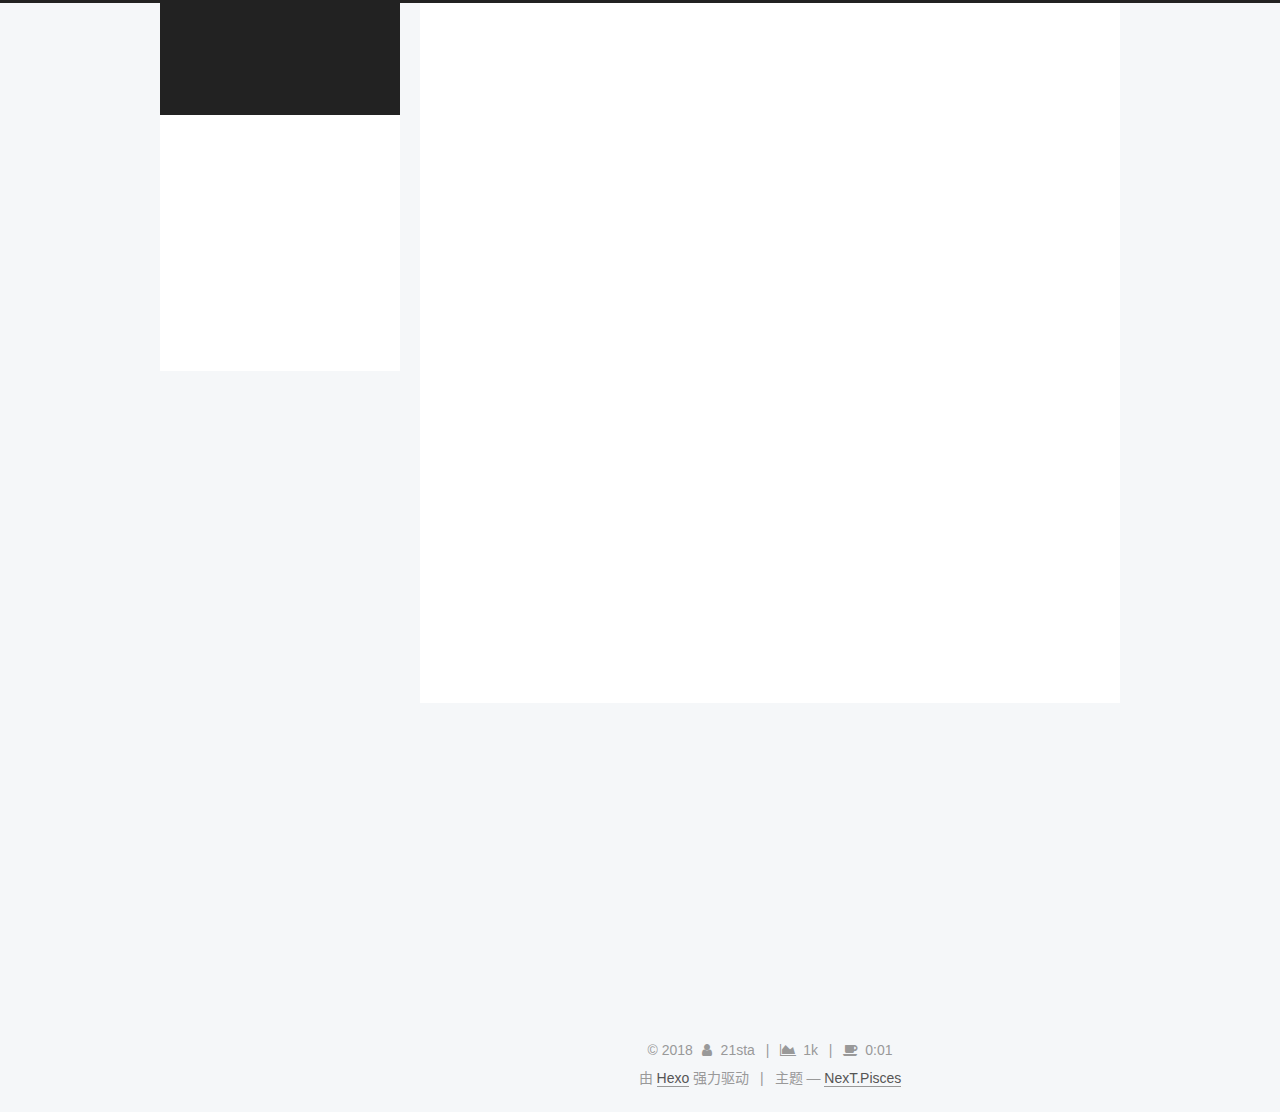
==== commit 1ec87ca3: "Site updated: 2018-03-20 16:28:06" ====
--- a/about/index.html
+++ b/about/index.html
@@ -245,8 +245,7 @@
           
   <li class="menu-item menu-item-archives">
     <a href="/archives/" rel="section">
-      <i class="menu-item-icon fa fa-fw fa-archive"></i> <br />归档<span class="badge">2</span>
-      </a>
+      <i class="menu-item-icon fa fa-fw fa-archive"></i> <br />归档</a>
 </li>
 
       
@@ -255,8 +254,7 @@
           
   <li class="menu-item menu-item-tags">
     <a href="/tags/" rel="section">
-      <i class="menu-item-icon fa fa-fw fa-tags"></i> <br />标签<span class="badge">2</span>
-      </a>
+      <i class="menu-item-icon fa fa-fw fa-tags"></i> <br />标签</a>
 </li>
 
       
@@ -635,7 +633,7 @@
       <i class="fa fa-area-chart"></i>
     </span>
     
-    <span title="站点总字数"></span>
+    <span title="站点总字数">1k</span>
   
 
   
@@ -644,7 +642,7 @@
       <i class="fa fa-coffee"></i>
     </span>
     
-    <span title="站点总阅读时长"></span>
+    <span title="站点总阅读时长">0:01</span>
   
 </div>
 
--- a/css/main.css
+++ b/css/main.css
@@ -1893,7 +1893,7 @@
   width: 4px;
   height: 4px;
   border-radius: 50%;
-  background: #4971ff;
+  background: #d17;
 }
 .links-of-blogroll {
   font-size: 13px;
@@ -2726,6 +2726,17 @@
 .menu .menu-item br {
   display: none;
 }
+.menu-item-active a:after {
+  content: " ";
+  position: absolute;
+  top: 50%;
+  margin-top: -3px;
+  right: 15px;
+  width: 6px;
+  height: 6px;
+  border-radius: 50%;
+  background-color: #bbb;
+}
 .btn-bar {
   background-color: #fff;
 }
